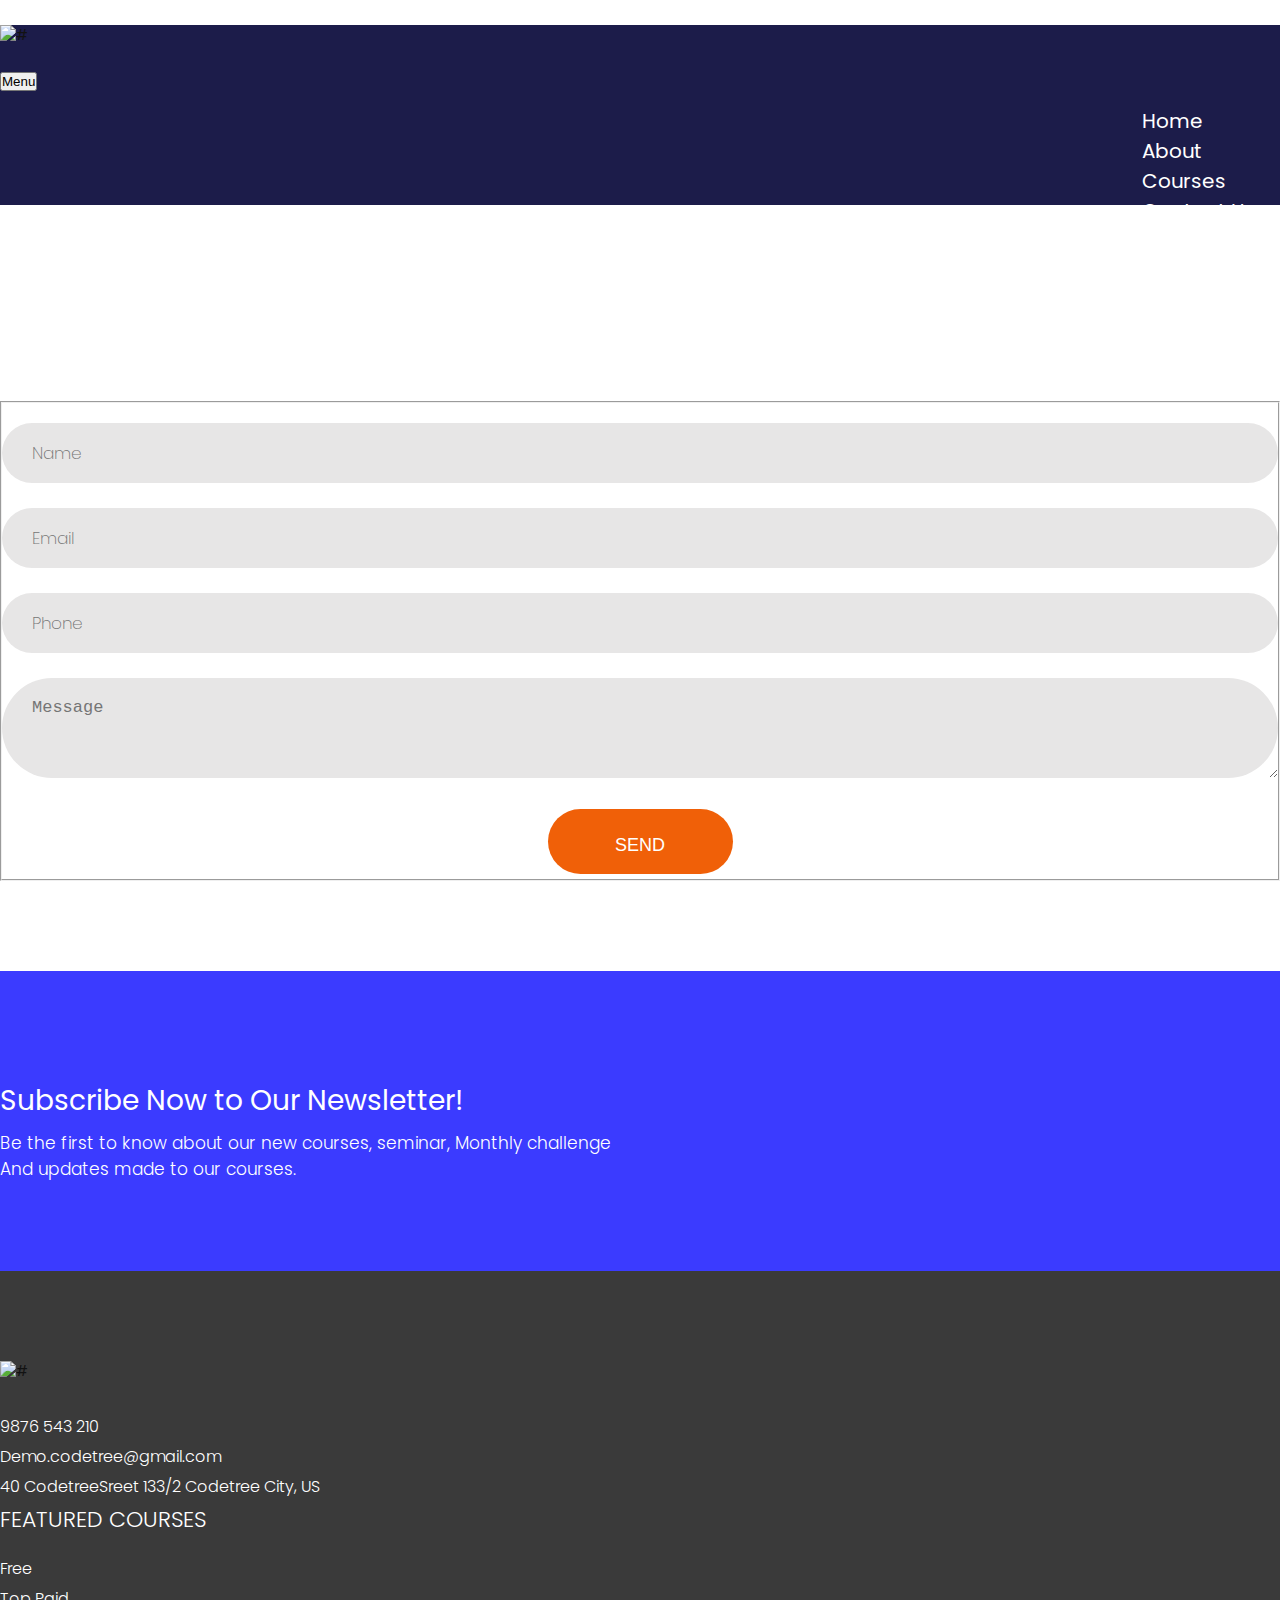
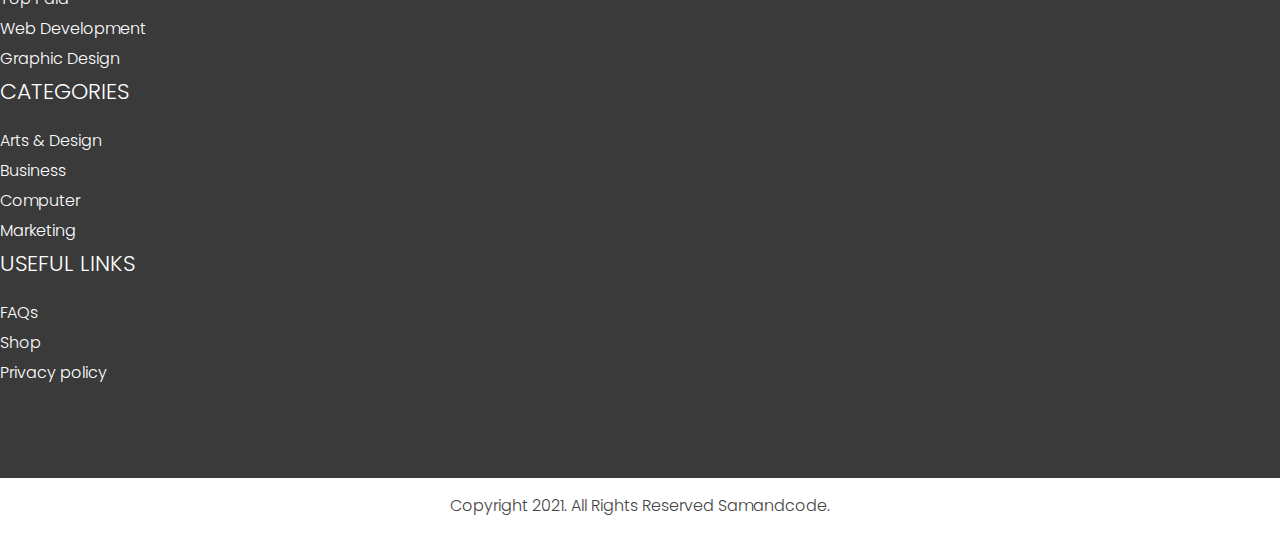
==== contact.html @ d2652583 "Add files via upload" ====
<!DOCTYPE html>
<html lang="en">
<!-- Basic -->
<meta charset="utf-8">
<meta http-equiv="X-UA-Compatible" content="IE=edge">
<!-- Mobile Metas -->
<meta name="viewport" content="width=device-width, initial-scale=1, shrink-to-fit=no">
<!-- Site Metas -->
<title>Codetree</title>
<meta name="keywords" content="">
<meta name="description" content="">
<meta name="author" content="">
<!-- site icon -->
<link rel="icon" href="images/fevicon.png" type="image/png" />
<!-- Bootstrap core CSS -->
<link href="css/bootstrap.css" rel="stylesheet">
<!-- FontAwesome Icons core CSS -->
<link href="css/font-awesome.min.css" rel="stylesheet">
<!-- Custom animate styles for this template -->
<link href="css/animate.css" rel="stylesheet">
<!-- Custom styles for this template -->
<link href="style.css" rel="stylesheet">
<!-- Responsive styles for this template -->
<link href="css/responsive.css" rel="stylesheet">
<!-- Colors for this template -->
<link href="css/colors.css" rel="stylesheet">
<!-- light box gallery -->
<link href="css/ekko-lightbox.css" rel="stylesheet">
<!--[if lt IE 9]>
   <script src="https://oss.maxcdn.com/libs/html5shiv/3.7.0/html5shiv.js"></script>
   <script src="https://oss.maxcdn.com/libs/respond.js/1.4.2/respond.min.js"></script>
   <![endif]-->
</head>

<body id="inner_page">
    <!-- header -->
    <header class="header">

        <div class="header_top_section">
            <div class="container">
                <div class="row">
                    <div class="col-lg-3">
                        <div class="full">
                            <div class="logo">
                                <a href="index.html"><img src="images/logo.png" alt="#" /></a>
                            </div>
                        </div>
                    </div>
                    <div class="col-lg-9 site_information">
                        <div class="full">
                            <div class="main_menu">
                                <nav class="navbar navbar-inverse navbar-toggleable-md">
                                    <button class="navbar-toggler" type="button" data-toggle="collapse" data-target="#cloapediamenu" aria-controls="cloapediamenu" aria-expanded="false" aria-label="Toggle navigation">
                           <span class="float-left">Menu</span>
                           <span class="float-right"><i class="fa fa-bars"></i> <i class="fa fa-close"></i></span>
                           </button>
                                    <div class="collapse navbar-collapse justify-content-md-center" id="cloapediamenu">
                                        <ul class="navbar-nav">
                                            <li class="nav-item active">
                                                <a class="nav-link" href="index.html">Home</a>
                                            </li>
                                            <li class="nav-item">
                                                <a class="nav-link color-aqua-hover" href="about.html">About</a>
                                            </li>
                                            <li class="nav-item">
                                                <a class="nav-link color-aqua-hover" href="coaching.html">Courses</a>
                                            </li>
                                            <li class="nav-item">
                                                <a class="nav-link color-grey-hover" href="contact.html">Contact Us</a>
                                            </li>
                                        </ul>
                                    </div>
                                </nav>
                            </div>
                        </div>
                    </div>
                </div>
            </div>
        </div>

    </header>
    <!-- end header -->

    <!-- section -->
    <section class="main_full inner_page">
        <div class="container-fluid">
            <div class="row">
                <div class="full">
                    <h3>Contact</h3>
                </div>
            </div>
        </div>
    </section>
    <!-- end section -->

    <!-- section -->
    <section class="layout_padding section">
        <div class="container">
            <div class="row">
                <div class="col-md-12">
                    <div class="contact_section margin_top_30">
                        <div class="row">
                            <div class="col-md-8 offset-md-2">
                                <div class="form_cont">
                                    <form name="Codetree contact form" action="POST" data-netlify="true">
                                    <!--<form action="POST" netlify-form> -->
                                        <fieldset>
                                            <div class="field">
                                                <input type="text" name="name" placeholder="Name" required>
                                            </div>
                                            <div class="field">
                                                <input type="email" name="email" placeholder="Email" required>
                                            </div>
                                            <div class="field">
                                                <input type="text" name="phone" placeholder="Phone">
                                            </div>
                                            <div class="field">
                                                <textarea placeholder="Message" required></textarea>
                                            </div>
                                            <div class="field center">
                                                <button>Send</button>
                                            </div>
                                        </fieldset>
                                    </form>
                                </div>
                            </div>
                        </div>
                    </div>
                </div>
            </div>
        </div>
    </section>
    <!-- end section -->

    <!-- section -->
    <section class="section blue_pattern_bg" style="background-color: #3b3bff;">
        <div class="container">
           <div class="row">
              <div class="col-md-6">
                 <div class="full">
                    <h4>Subscribe Now to Our Newsletter!</h4>
                    <p>Be the first to know about our new courses, seminar, Monthly challenge<br>And updates made to our courses.</p>
                 </div>
              </div>
              <div class="col-md-6">
                <div class="form_subribe">
                   <form>
                      <input type="email" name="email" placeholder="Enter Your Email" />
                      <button>Subscribe</button>
                   </form>
                </div>
              </div>
           </div>
        </div>
     </section>
     <!-- end section -->
    
     <!-- footer -->
     <footer class="footer layout_padding">
        <div class="container">
           <div class="row">

              <div class="col-md-4 col-sm-12">
                 <a href="index.html"><img class="img-responsive" src="images/logo_footer.png" alt="#" /></a>
                 <div class="footer_link_heading">
                    <div class="footer_menu margin_top_30">
                    <ul>
                       <li><a href="tel:9876543210">9876 543 210</a></li>
                       <li><a href="#">Demo.codetree@gmail.com</a></li>
                       <li><a href="#">40 CodetreeSreet 133/2 Codetree City, US</a></li>
                    </ul>
                 </div>
                 </div>
              </div>
              
              <div class="col-md-8">
                <div class="row">
                   <div class="col-md-4 col-sm-12">
                 <div class="footer_link_heading">
                    <h3>FEATURED COURSES</h3>
                 </div>
                 <div class="footer_menu">
                    <ul>
                       <li><a href="https://www.udemy.com/courses/free/">Free</a></li>
                       <li><a href="https://www.udemy.com/featured-topics/">Top Paid</a></li>
                       <li><a href="https://www.udemy.com/topics/web-development/">Web Development</a></li>
                       <li><a href="https://www.udemy.com/topics/graphic-design">Graphic Design</a></li>
                    </ul>
                 </div>
              </div>

              <div class="col-md-4 col-sm-12">
                 <div class="footer_link_heading">
                    <h3>CATEGORIES</h3>
                 </div>
                 <div class="footer_menu">
                   <ul>
                      <li><a href="https://www.udemy.com/courses/design/">Arts & Design</a></li>
                      <li><a href="https://www.udemy.com/courses/business/">Business</a></li>
                      <li><a href="https://www.udemy.com/courses/development/">Computer</a></li>
                      <li><a href="https://www.udemy.com/courses/marketing/">Marketing</a></li>
                   </ul>
                 </div>
              </div>
              
              <div class="col-md-4 col-sm-12">
                 <div class="footer_link_heading">
                    <h3>USEFUL LINKS</h3>
                 </div>
                 <div class="footer_menu">
                   <ul>
                      <li><a href="https://support.udemy.com/hc/en-us">FAQs</a></li>
                      <li><a href="https://www.udemy.com/">Shop</a></li>
                      <li><a href="https://www.udemy.com/terms/privacy/">Privacy policy</a></li>
                   </ul>
                 </div>
              </div>
                </div>
              </div>
              
           </div>
        </div>
     </footer>
     <div class="cpy">
       <div class="container">
          <div class="row">
            <div class="col-md-12">
              <p>Copyright 2021. All Rights Reserved Samandcode.</a></p>
            </div>
          </div>
       </div>
     </div>
     <!-- end footer -->
     <!-- Core JavaScript
        ================================================== -->
     <script src="js/jquery.min.js"></script>
     <script src="js/tether.min.js"></script>
     <script src="js/bootstrap.min.js"></script>
     <script src="js/parallax.js"></script>
     <script src="js/animate.js"></script>
     <script src="js/ekko-lightbox.js"></script>
     <script src="js/custom.js"></script>
  </body>
</html>
---- style.css ----
/*-------------------------------------------------------------------
    File Name: style.css
-------------------------------------------------------------------*/

/*-------------------------------------------------------------------
    1.import file
-------------------------------------------------------------------*/

@import url('https://fonts.googleapis.com/css?family=Poppins:100,100i,200,200i,300,300i,400,400i,500,500i,600,600i,700,700i,800,800i,900,900i');
@import url('https://fonts.googleapis.com/css?family=Raleway:100,100i,200,200i,300,300i,400,400i,500,500i,600,600i,700,700i,800,800i,900,900i');

/*-------------------------------------------------------------------
    2.basic
-------------------------------------------------------------------*/

body {
    font-size: 14px;
    line-height: normal;
    background-color: #fff;
}

body {
    overflow-x: hidden;
}

* {
    margin: 0;
    padding: 0;
    box-sizing: border-box;
}

h1,
h2,
h3,
h4,
h5,
body,
p {
    font-family: 'Poppins', sans-serif;
}

h1,
h2,
h3,
h4,
h5,
h6 {
    font-weight: 700;
    color: #111428;
}

h1:hover a,
h2:hover a,
h3:hover a,
h4:hover a,
h5:hover a,
h6:hover a {
    color: #121212 !important;
}

h1 {
    font-size: 32px;
    line-height: 40px;
    margin-bottom: 23px
}

h2 {
    font-size: 50px;
    line-height: 55px;
    margin-bottom: 20px;
    color: #030101;
    font-weight: 700;
}

h3 {
    font-size: 35px;
    line-height: normal;
    margin-bottom: 17px;
    font-weight: 600;
    color: #111428;
    letter-spacing: -1px;
    line-height: 35px;
}

h4 {
    font-size: 19px;
    line-height: 29px;
    margin-bottom: 14px
}

h5 {
    font-size: 17px;
    line-height: 25px;
    margin-bottom: 11px
}

h6 {
    font-size: 16px;
    line-height: 24px;
    margin-bottom: 11px
}

a {
    color: #121212;
}

body,
p {
    color: #9f9f9f;
}

p {
    margin-bottom: 30px;
    font-size: 17px;
    line-height: normal;
    color: #444;
    font-weight: 300;
}

p.large {
    margin-bottom: 30px;
    font-size: 17px;
    line-height: 28px;
    color: #252626;
    font-weight: 300;
    margin-top: 5px;
}

ol,
ul {
    list-style: none;
    margin: 0;
}

a {
    text-decoration: none !important;
}

.white_fonts p,
.white_fonts h1,
.white_fonts h2,
.white_fonts h3,
.white_fonts h4,
.white_fonts h5,
.white_fonts h6,
.white_fonts ul,
.white_fonts ul li,
.white_fonts ul li a,
.white_fonts ul i,
.white_fonts .post_info i,
.white_fonts div,
.white_fonts a.read_morem,
.white_fonts small {
    color: #fff !important;
}

.blockquote {
    border: 1px solid #e2e2e2 !important;
    background: #fff none repeat scroll 0 0;
    font-size: 1.1rem;
    font-style: italic;
    margin-bottom: 1.5rem;
    border-radius: 0 !important;
    padding: 2rem;
}

.check li:before {
    content: "\f06c";
    font-family: "FontAwesome";
    font-size: 16px;
    left: 0;
    padding-right: 8px;
    position: relative;
    top: 2px;
}

.check li {
    list-style: none;
    margin-bottom: 0.5rem;
}

.check li:last-child {
    margin-bottom: 0;
}

.check {
    margin-left: 0;
    padding-left: 0;
    margin: 0;
}

.check li a {}

hr.invis {
    border: 0;
    margin: 2rem 0;
}

.margin_top_0 {
    margin-top: 0 !important;
}

.margin_top_10 {
    margin-top: 10px;
}

.margin_top_20 {
    margin-top: 20px;
}

.margin_top_30 {
    margin-top: 30px !important;
}

.margin_top_40 {
    margin-top: 40px;
}

.margin_top_50 {
    margin-top: 50px !important;
}

.margin_top_60 {
    margin-top: 60px;
}

.margin_top_70 {
    margin-top: 70px;
}

.margin_top_80 {
    margin-top: 80px;
}

.margin_top_90 {
    margin-top: 90px;
}

.margin_top_100 {
    margin-top: 100px;
}

.margin_bottom_0 {
    margin-bottom: 0 !important;
}

.margin_bottom_10 {
    margin-bottom: 10px;
}

.margin_bottom_20 {
    margin-bottom: 20px;
}

.margin_bottom_30 {
    margin-bottom: 30px;
}

.margin_bottom_40 {
    margin-bottom: 40px;
}

.margin_bottom_50 {
    margin-bottom: 50px;
}

.margin_bottom_60 {
    margin-bottom: 60px;
}

.margin_bottom_70 {
    margin-bottom: 70px;
}

.margin_bottom_80 {
    margin-bottom: 80px;
}

.margin_bottom_90 {
    margin-bottom: 90px;
}

.margin_bottom_100 {
    margin-bottom: 100px;
}

.span1,
.span2,
.span3,
.span4,
.span5,
.span6,
.span7,
.span8,
.span9,
.span10 {
    padding: 0 15px;
    float: left;
    min-height: 25px;
}

.border_radius_0 {
    border-radius: 0 !important;
}

.span1 {
    width: 10%;
}

.span2 {
    width: 20%;
}

.span3 {
    width: 30%;
}

.span4 {
    width: 40%;
}

.span5 {
    width: 50%;
}

.span6 {
    width: 60%;
}

.span7 {
    width: 70%;
}

.span8 {
    width: 80%;
}

.span9 {
    width: 90%;
}

.span10 {
    width: 100%;
}

.center {
    justify-content: center;
    display: flex;
}

.full {
    width: 100%;
    float: left;
}

.only_md_display {
    display: none;
}

.cpy p {
    margin: 0;
}

.cpy p {
    margin: 15px 0;
    text-align: center;
    font-size: 16px;
    font-weight: 300;
}

.margin_bottom_0 {
    margin-bottom: 0 !important; 
}

a:focus, a:hover {
    color: #06389e;
    text-decoration: underline;
}

button {
    cursor: pointer;
}

button.navbar-toggler .fa-close {
    display: none;
}

button.navbar-toggler[aria-expanded="false"] .fa-bars {
    display: block;
}

button.navbar-toggler[aria-expanded="true"] .fa-close {
    display: block;
}

button.navbar-toggler[aria-expanded="true"] .fa-bars {
    display: none;
}

.footer_menu ul li {
    font-size: 16px;
    line-height: 30px;
}

.footer_menu ul li a {
    color: #fff;
    font-weight: 300;
}

.field input {
    width: 100%;
    margin-top: 10px;
    border: none;
    min-height: 45px;
    padding: 0 20px;
    line-height: 45px;
    font-size: 15px;
    font-family: 'Poppins', sans-serif;
}

.form_cont form {
    width: 100%;
}

.form_cont form input {
    width: 100%;
    border-radius: 200px;
    height: 60px;
    padding: 10px 30px;
    background: #e7e6e6;
    font-size: 17px;
    color: #929292;
    font-weight: 200;
    border: none;
    margin: 20px 0 0 0;
}

.form_cont form textarea {
    width: 100%;
    border-radius: 200px;
    height: 100px;
    padding: 20px 30px;
    background: #e7e6e6;
    font-size: 17px;
    color: #929292;
    border: none;
    font-weight: 200;
    margin: 20px 0 0 0;
}

.form_cont button {
    width: 185px;
    background: #f06008;
    border: none;
    color: #fff;
    height: 65px;
    font-size: 18px;
    font-weight: 300;
    border-radius: 100px;
    line-height: 72px;
    text-transform: uppercase;
    margin-top: 20px;
}

.padding_bottom_0 {
    padding-bottom: 0 !important;
}

.padding-left_0 {
    padding-left: 0;
}

.blog_detail h3 {
    text-transform: none;
    font-weight: 500;
    line-height: 32px;
    margin-bottom: 20px;
    text-align: justify;
}

.form_contact_main .field {
    width: 50%;
    float: left;
    padding: 0 5px;
}

.half_grey_section {
    background: #252525;
}

.br_single_blog_2 {
    float: left;
    width: 100%;
    margin: 15px 0;
}

.br_single_blog_2 hr {
    border-top: 2px dotted #d3d3d3;
    margin-top: 25px;
    margin-bottom: 25px;
}

.layout_padding_grey_half {
    padding: 80px 105px 80px 90px;
    text-align: center;
}

.layout_padding {
    padding: 90px 0;
}

.width_50 {
    width: 50%;
}

.ekko-lightbox-nav-overlay a {
    opacity: 1 !important;
}

.ekko-lightbox .modal-content {
    box-shadow: none !important;
    border: solid #fff 4px;
}

.modal-backdrop.show {
    opacity: 0.7;
}

.text_align_center {
    text-align: center;
}

.field {
    float: left;
    width: 100%;
    margin-bottom: 5px;
}

.field label {
    float: left;
    width: 36%;
    font-size: 14px;
    font-weight: 500;
    color: #000000;
    margin: 0;
    min-height: 40px;
    line-height: 40px;
}

.custom_field {
    float: right;
    width: 64%;
    background: #f8f8f8;
    border: solid #e1e1e1 1px;
    min-height: 40px;
    border-radius: 5px;
    color: #000;
    font-size: 14px;
    padding: 5px 15px;
}

.field label {
    float: left;
    width: 36%;
    font-size: 14px;
    font-weight: 500;
    color: #000000;
    margin: 0;
    min-height: 40px;
    line-height: 40px;
}

.form_full label {
    width: 100%;
}

form#commant_form div.field textarea.custom_field {
    margin-bottom: 10px;
}

.form_full textarea {
    min-height: 100px;
    width: 100%;
}

.border-radius_0 {
    border-radius: 0 !important;
}

.form_full input,
.form_full select {
    width: 100%;
    height: 50px;
}

.main_full.inner_page {
    background: #1c1c4a;
    text-align: center;
    min-height: 180px;
}

.main_full.inner_page h3 {
    color: #fff;
    margin: 0;
    font-weight: 600;
    text-transform: uppercase;
    line-height: 175px;
    text-align: center;
}

.small_heading.main-heading {
    margin-bottom: 20px;
    width: 100%;
}

.small_heading.main-heading h2 {
    font-size: 20px;
    margin-bottom: 5px;
    font-weight: 600;
}

.main-heading::after {
    width: 30px;
    height: 4px;
    background: #feb61a;
    content: "";
    margin: 0;
    display: block;
    position: relative;
}

.slide_cont {
    position:
     absolute;
    top: 415px;
    width: 100%;
}

.product_section {
    position: relative;
    z-index: 1;
}

.slider_banner img {
    width: 100%;
}

.slider_banner {
    position: relative;
    text-align: center;
}

.slide_cont {
    position: absolute;
    top: 415px;
}

.slide_cont h3 {
    color: #fff;
    font-size: 70px;
    letter-spacing: -2px;
    margin: 0 0 60px 0;
    font-weight: 700;
}

.slider_cont_inner {

    width: 1085px;
    text-align: center;
    margin: 0 auto;

}

.slider_cont_inner p {

    color: #fff;
    font-size: 21px;

}

/*.time_table ul li {
    font-size: 21px;
    color: #000;
    float: left;
} */

.time_table {
    background: rgba(255,255,255,.85);
    margin-top: 110px;
    min-height: 210px;
    padding: 30px;
}

.blue_bt {
    width: 265px;
    height: 65px;
    background: #0e24cb;
    color: #fff;
    text-align: center;
    line-height: 65px;
    font-size: 20px;
    font-weight: 400;
    margin: 45px auto 0;
    display: flex;
    justify-content: center;
}

.blue_bt:hover,
.blue_bt:focus {
   background: #111;
   color: #fff;
   transition: ease all 0.5s;
}

.cours + h3 {
    margin-top: 30px;
    font-size: 28px;
}

.cours img {
    max-width: 100%;
}

.cours_timging_bg {
    background: url("images/cours_bg.jpg");
    background-repeat: none;
    min-height: 780px;
    width: 100%;
    margin-top: 50px;
}

.time_table {
    background: rgba(255,255,255,.85);
    margin-top: 110px;
    min-height: 210px;
    padding: 70px 200px;
    font-size: 24px;
    font-weight: 300;
    color: black;
    float: center;
}

.time_table ul {
    width: 100%;
}

/*.time_table ul li {
    float: left;
    width: 50%;
    font-size: 30px;
    font-weight: 300;
    color: #000;
    line-height: 60px;
}*/

.theme_color_text {
    color: #06389e;
}

.testimonial h3 {
    font-size: 40px;
    font-weight: 400;
    margin-top: 30px;
}

.testimonial h3 small {
    font-size: 22px;
    font-weight: 400;
    line-height: normal;
}

.testimonial h4 {
    font-size: 30px;
    font-weight: 500;
    margin-bottom: 20px;
}

body#inner_page header.header {
    background-image: url('images/slider_img.png');
    background-size: 100% auto;
    position: relative;
}

.blue_pattern_bg {
    background-image: url('images/blue_bg.png');
    background-attachment: fixed;
    background-position: center center;
    min-height: 300px;
    padding: 100px 0 0;
}

.blue_pattern_bg h4 {
    color: #fff;
    font-size: 28px;
    font-weight: 400;
    margin-bottom: 15px;
}

.blue_pattern_bg p {
    margin: 0 !important;
    color: #fff;
}

.form_subribe input {
    width: 100%;
    background: #fff;
    border: none;
    height: 60px;
    padding: 0 170px 0 25px;
    font-size: 18px;
    line-height: 60px;
}

form {
    position: relative;
}

.form_subribe button {
    background: #f06008;
    border: none;
    color: #fff;
    float: right;
    position: absolute;
    right: 0;
    top: 0;
    width: 170px;
    height: 60px;
    font-size: 18px;
    font-weight: 400;
    line-height: 62px;
}

.form_subribe {
    border-radius: 75px;
    overflow: hidden;
    margin-top: 15px;
}

.footer {
    background: #3a3a3a;
}

.footer_link_heading h3 {
    color: #fff;
    font-size: 22px;
    font-weight: 300;
    letter-spacing: 0;
}

.footer_menu ul {
    list-style: none;
}

.footer_menu ul li {

}

/**---- Style the tab ----**/

.tab-details {
    float: right;
    padding: 2rem 0;
    width: 80%;
    background-color: #ffffff;
}

.tab-details .blog-meta h4 {
    font-size: 14px;
    margin: 0;
    padding: 0.5rem 0 0;
    line-height: 1.4;
}

div.tab {
    float: left;
    padding: 2rem 0;
    width: 20%;
    position: static;
    height: 100%;
    background-color: #121212;
}

div.tab button {
    display: block;
    background-color: inherit;
    color: black;
    padding: 0.9rem 1rem 0.7rem;
    width: 100%;
    border: 0;
    outline: none;
    text-align: right;
    cursor: pointer;
    -webkit-transition: all .3s ease-in-out;
    -moz-transition: all .3s ease-in-out;
    -ms-transition: all .3s ease-in-out;
    -o-transition: all .3s ease-in-out;
    transition: all .3s ease-in-out;
    font-size: 14px;
    font-weight: 400;
    border-bottom: 0 solid #303030;
    line-height: 1;
    text-transform: capitalize;
}

div.tab button:hover,
div.tab button.active {
    background-color: #ffffff;
    border-right: 0 solid #303030;
    border-bottom: 0 solid #303030;
    border-left: 0 solid #303030;
}

div.tab button:hover {
    border-top: 0;
}

.tabcontent {
    padding: 0 2rem;
    display: none;
}

.tabcontent.active {
    display: block;
}


/* Style the topbar-section */

.topsocial .fa {
    margin-right: 0.5rem;
    font-size: 15px;
}

.topbar-section {
    display: block;
    position: relative;
    background-color: #1d1d1d;
    padding: 0.8rem 2rem;
    font-size: 14px;
}

.blog-list-widget .w-100,
.footer,
.header .dropdown-item,
.header .dropdown-item:hover,
.header .dropdown-item:focus,
div.tab button,
.topbar-section,
.topbar-section a {
    color: rgba(255, 255, 255, 1) !important;
}

div.tab button:hover,
div.tab button.active,
.topbar-section a:focus,
.topbar-section a:hover {
    color: rgba(255, 255, 255, 1) !important;
}

.topbar-section .list-inline {
    margin: 0;
    padding: 0;
}

.topbar-section .tooltip-inner {
    margin-top: 10px !important;
}

.topbar-section .list-inline-item {
    padding: 0 0 0 0.5rem !important;
}

.custom-select {
    border: 1px solid #e2e2e2;
    border-radius: 0;
    color: #464a4c;
    display: inline-block;
    font-size: 12px;
    font-weight: lighter;
    line-height: 1.25;
    max-width: 100%;
    min-height: 45px;
    outline: medium none;
    width: 100%;
}

.table-bordered thead td,
.table-bordered thead th {
    border: 0 none;
}

.page-title {
    position: relative;
    padding: 3rem 0 3rem;
}

.page-title h1 {
    font-size: 34px;
    margin-bottom: 0;
    font-weight: bold;
}

.page-title p {
    font-size: 18px;
    margin-bottom: 0;
    padding-bottom: 0;
}

.breadcrumb-item {
    display: inline;
    text-transform: uppercase;
    letter-spacing: 1px;
    font-size: 11px;
    float: none;
}

.breadcrumb {
    margin-top: 1.6em;
    background-color: transparent;
    border-radius: 0;
    list-style: outside none none;
    margin-bottom: 0;
    padding: 0;
}

.withoutdesc .breadcrumb {
    margin-top: 0;
    line-height: 1;
}

.withbg {
    background: rgba(0, 0, 0, 0) url("images/slider_bg.png") no-repeat scroll center bottom;
    height: 245px;
    position: absolute;
    top: 30px;
    width: 100%;
    left: 0;
    right: 0;
    text-align: center;
    margin: auto;
}

select.form-control:not([size]):not([multiple]) {
    color: #767676;
}

.form-control::-webkit-input-placeholder {
    color: #767676;
    opacity: 1;
}

.form-control::-moz-placeholder {
    color: #767676;
    opacity: 1;
}

.form-control:-ms-input-placeholder {
    color: #767676;
    opacity: 1;
}

.form-control::placeholder {
    color: #767676;
    opacity: 1;
}

a {
    text-decoration: none !important
}

.entry {
    position: relative;
}

.entry:hover .magnifier {
    top: 0;
}

.magnifier {
    position: absolute;
    top: 500px;
    left: 0;
    bottom: 0;
    right: 0;
    opacity: 0;
    -webkit-transition: all .3s ease-in-out;
    -moz-transition: all .3s ease-in-out;
    -ms-transition: all .3s ease-in-out;
    -o-transition: all .3s ease-in-out;
    transition: all .3s ease-in-out;
    -webkit-transform: scale(1);
    -moz-transform: scale(1);
    -ms-transform: scale(1);
    -o-transform: scale(1);
    transform: scale(1);
}

.pager p {
    color: #222222;
    padding-bottom: 0;
    margin-bottom: 0;
}

.pager a,
.magni-like a {
    color: #999999;
}

.magni-desc h4 {
    color: #ffffff;
    text-transform: capitalize;
    font-size: 21px;
    padding-bottom: 5px;
    margin-bottom: 0;
}

.magni-desc a {
    color: #ffffff;
}

.magni-desc small {
    opacity: 1;
    color: #ffffff;
    font-size: 12px;
    text-transform: uppercase;
}

.magni-desc {
    position: absolute;
    bottom: 20%;
    margin: -25px auto;
    text-align: center;
    left: 0;
    right: 0;
}

.with-desc .magnifier {
    left: 0;
    background-color: rgba(0, 0, 0, 0.5);
    right: 0;
    bottom: 0;
    top: 0 !important;
}

.with-desc h4 {
    padding: 10px 0 0;
    margin-bottom: 0;
    font-size: 19px;
}

.with-desc small {
    display: block;
    font-size: 11px;
    letter-spacing: 1px;
    text-transform: uppercase;
}

.about_dottat {
    background: url('images/dottet_bg.png');
    background-size: cover;
    background-position: center bottom;
}

/*-------------------------------------------------------------------
    3.header
-------------------------------------------------------------------*/

.header {
    padding: 0;
    margin-top: 0;
    position: absolute;
    z-index: 2;
    width: 100%;
    top: 0;
    background: transparent;
}

.navbar-inverse {
    padding: 0;
    z-index: 1;
}

.navbar-inverse .navbar-nav .nav-link, .navbar-nav .nav-link {
    font-size: 20px;
    font-weight: 400;
    line-height: normal;
    color: #fff;
    letter-spacing: 0px;
    transition: ease all 0.5s;
}

header .main_menu .nav-item.active a.nav-link {
    color: #fff !important;
}

.dropdown-toggle::after {
    display: inline-block;
    width: auto;
    height: auto;
    margin-left: 0.2em;
    margin-top: 0rem;
    vertical-align: middle;
    content: "\f107";
    border: 0;
    font-family: 'FontAwesome';
}

.navbar-toggleable-md .navbar-nav .nav-link {
    padding: 22px 25px 22px ;
}

.header-section {
    padding: 2rem 0 4rem;
    background-color: #ffffff;
}

.logo img {
    max-width: 324px;
    max-width: 100%;
    margin: auto;
    text-align: center;
    display: block;
}

.navbar-nav {
    margin: 0;
}

.header .dropdown-menu {
    box-shadow: none;
    border-radius: 0;
    min-width: 240px;
    border: 0;
    margin-top: 0 !important;
    border-color: #edeff2;
    background-color: #121212;
}

.header .dropdown-item {
    text-transform: capitalize;
    font-size: 14px;
    padding: 10px 1.5rem;
    background-color: #111428;
    font-weight: 300;
}

.header .dropdown ul li:last-child {
    border-bottom: 0;
}

.header .dropdown-item span {
    position: absolute;
    right: 20px;
    top: 2px;
}

.header .container-fluid {
    max-width: 1240px;
}

.header-section {
    margin-bottom: 0;
}

.header .container {
    padding-left: 0;
    padding-right: 0;
}

.heading_s2 {
    margin-bottom: 50px;
}

.topmenu i {
    padding-right: 0.3rem;
}

.menu-large {
    overflow: hidden;
    position: static !important;
}

.dropdown-menu.megamenu {
    left: 0;
    right: 0;
    margin-top: 10px !important;
    width: 100%;
    background-color: #121212 !important;
}

.dropdown-menu .fa.fa-angle-right {
    position: absolute;
    right: 0px;
    top: 10px;
}

.dropdown-menu .dropdown-menu {
    margin-top: 0 !important
}

.mega-menu-content {
    position: relative;
    padding: 0;
    margin: 0 -10px;
    background-color: #121212;
}

/**---- header top ----**/

.header_top_section {
    min-height: auto;
}

/**---- logo ----**/

.logo {
    float: left;
    margin-top: 25px;
    margin-bottom: 25px;
}

.site_information {
    padding-top: 25px;
}

.site_information ul {
    padding: 0;
    list-style: none;
    margin: 14px 0 0;
    float: right;
    width: auto;
}

.site_information ul + ul {
    margin-top: 5px;


.site_information ul li {
    margin-left: 0;
}

.site_information ul li {
    float: left;
}

.site_information ul li span.infor_text {
    font-size: 15px;
    color: #111428;
    font-weight: 300;
    line-height: 20px;
}

.site_information ul li span.infor_text strong {
    font-weight: 700;
}

.site_information ul li span.icon_img {
    margin-right: 15px;
    display: flex;
    justify-content: center;
    align-items: center;
}

/**---- header bottom section ----**/

.header_bottom_section {
    min-height: 70px;
    background: #fff;
}

.header_bottom_section .main_menu {
    float: left;
    padding-left: 0;
}

/**---- search bar menu ----**/

.header_bottom_section .search_bar {
    float: right;
    width: 275px;
    height: 70px;
    background: #111428;
}

.header_bottom_section .search_bar {
    float: right;
    width: 280px;
    height: 70px;
    background: #eaeaea;
    padding: 21px 25px;
}

.header_bottom_section .search_bar form {
    float: left;
    width: 100%;
}

.header_bottom_section .search_bar form input.search_field {

    width: 100%;
    padding: 0;
    border: none;
    height: 25px;
    color: #757474 !important;
    background: #eaeaea;
    font-weight: 200;
    font-family: 'Poppins', sans-serif;
    font-size: 17px;
    letter-spacing: 0px;

}


.header_bottom_section .search_bar form input.search_field:focus {
    box-shadow: none !important;
}

.header_bottom_section .search_bar form button {
    position: absolute;
    width: 25px;
    padding: 0;
    background: transparent;
    border: none;
    color: #757474;
    font-size: 21px;
    right: 32px;
    cursor: pointer;
}

.header_bottom_section .search_bar ::placeholder {
    color: #bab6b6;
    opacity: 1;
}

.site_information ul li, .site_information ul li a {
    font-size: 16px;
    color: #eaeaea;
    font-weight: 300;
}

/*-------------------------------------------------------------------
    4.section
-------------------------------------------------------------------*/

.img-responsive {
    max-width: 100%;
}

.padding_bottom_0 {
    padding-bottom: 0 !important;
}

.padding_top_0 {
    padding-bottom: 0 !important;
}

.section {
    position: relative;
    display: block;
    padding: 4rem 0;
    background-color: #ffffff;
}

.white_bg {
    background: #fff;
}

.page-title {
    padding: 8rem 0 5.4rem !important;
    margin-top: -2.6rem;
}

.page-title p {
    padding-top: 1rem;
    padding-bottom: 0;
    margin-bottom: 0;
}

.page-title p,
.page-title h1 {
    color: #ffffff !important;
}

.parallax {
    background-attachment: fixed;
    background-position: 50% 0;
    background-repeat: no-repeat;
    height: 100%;
    position: relative;
    -webkit-background-size: cover;
    -moz-background-size: cover;
    -o-background-size: cover;
    background-size: cover;
}

.parallax.parallax-off {
    background-attachment: scroll !important;
    display: block;
    height: 100%;
    min-height: 100%;
    overflow: hidden;
    position: relative;
    background-position: top center;
    vertical-align: sub;
    width: 100%;
}

.no-scroll-xy {
    overflow: hidden !important;
    -webkit-transition: all .4s ease-in-out;
    -moz-transition: all .4s ease-in-out;
    -ms-transition: all .4s ease-in-out;
    -o-transition: all .4s ease-in-out;
    transition: all .4s ease-in-out;
}

.tagline p {
    font-style: italic;
    font-size: 16px;
}

.tagline h3 {
    font-size: 31px;
    margin: 0 0 1.8rem;
    padding: 0;
}

.section-title {
    display: block;
    position: relative;
    margin-bottom: 3rem
}

.section-title h3 {
    z-index: 1;
    font-size: 30px;
    position: relative;
    font-weight: bold;
    text-transform: capitalize;
}

.section-title .lead {
    font-size: 18px;
    margin-bottom: 0;
    font-style: italic;
    padding: 0;
    margin-top: 1rem
}

.section-title h3 .font-backend {
    bottom: -40px;
    color: #f2f2f2;
    font-family: Cochin;
    font-size: 140px;
    height: 80px;
    left: 0;
    line-height: 80px;
    opacity: 0.1;
    position: absolute;
    right: 0;
    z-index: -1;
}

.tagline-message h3 {
    padding: 0;
    font-size: 34px;
    margin: 0;
    line-height: 1.5;
    color: #ffffff;
    font-weight: bold;
}

.nopadtop {
    padding-top: 0 !important;
}

.box {
    background-color: #ffffff;
    padding: 2rem;
    position: relative;
    z-index: 11;
}

.box:hover img {
    top: -10px;
}

.box p {
    padding: 0;
    margin-bottom: 1rem;
}

.box img {
    margin-bottom: 1.5rem;
    display: block;
    line-height: 1;
    width: 60px;
    height: 82px;
    min-height: 82px;
    top: 0;
    position: relative;
    -webkit-transition: all .3s ease-in-out;
    -moz-transition: all .3s ease-in-out;
    -ms-transition: all .3s ease-in-out;
    -o-transition: all .3s ease-in-out;
    transition: all .3s ease-in-out;
}

.box h4 {
    font-size: 18px;
    text-transform: capitalize;
    font-weight: bold;
    margin-bottom: 1rem;
    padding: 0;
}

.m30 {
    margin-top: -60px;
}

.p120 {
    padding-bottom: 6.6rem;
    padding-top: 4rem;
}

.yellow_bg {
    background: #feb61a;
}

.pettr {
    background-image: url(images/yellow_pettr.png);
    background-position: center center;
}

p.large_1 {
    font-size: 17.5px;
    color: #111428;
    line-height: 28px;
    letter-spacing: -0.5px;
    margin: 0 0 10px 0;
}

.form_contact_main button {
    margin-top: 30px;
    background: #111428;
    color: #fff;
    border: none;
    font-weight: 500;
    font-size: 16px;
    padding: 12px 45px;
    border-radius: 5px;
    transition: ease all 0.2s;
}

.form_contact_main button:hover,
.form_contact_main button:focus {
    background: #feb61a;
    color: #111428;
}

/*-------------------------------------------------------------------
    5.sidebar
-------------------------------------------------------------------*/

.sidebar .widget {
    background-color: #ffffff;
    padding: 2rem;
    margin-bottom: 2rem;
}

.header .widget p {
    margin-bottom: 1rem;
}

.header .form-control {
    height: 40px !important;
    font-size: 13px !important;
    margin-bottom: 15px !important
}

.header .button--isi {
    padding: 10px 30px !important;
}

.header .blog-list-widget .mb-1 {
    color: #121212;
}

.header .blog-list-widget img {
    margin-right: 1rem;
    max-width: 72px;
    margin-top: 5px;
}

.header .blog-list-widget small {
    color: #aaaaaa;
}

.header .blog-list-widget .w-100 {
    display: block;
    margin-bottom: 5px;
}

.header .instagram-wrapper a {
    border-color: #ffffff;
    margin-left: -5px;
    margin-right: 5px;
}

.header .widget-title {
    margin: 0 0 1.3rem;
    font-size: 16px;
    padding: 0 !important;
}

.sidebar .instagram-wrapper a {
    border-color: #ffffff;
    border-width: 3px;
}

.category-widget ul {
    margin: 0;
    padding: 0;
    list-style: none;
}

.category-widget li {
    padding: 0.3rem;
    border-bottom: 1px dashed #e2e2e2;
}

.category-widget li:first-child {
    border-top: 1px dashed #e2e2e2;
}

.sidebar .blog-list-widget .mb-1 {
    color: #121212;
    font-size: 15px;
    font-weight: 600;
}

.sidebar small {
    color: #9f9f9f;
}

.tag-widget a {
    background-color: #111111;
    border-radius: 0;
    display: inline-block;
    color: #ffffff !important;
    margin: 0 0.3rem 0.3rem 0;
    line-height: 1;
    font-size: 13px;
    padding: 0.5rem 0.6rem;
    text-transform: capitalize;
}

.search-form {
    position: relative;
}

.search-form .form-control {
    border-right: 0 none;
    margin: 0;
    border: 1px solid #e2e2e2;
    border-radius: 0;
    font-size: 13px;
    font-weight: lighter;
    min-height: 45px;
}

.side_bar_search {
    padding-top: 10px;
}

.side_bar_blog .input-group {
    background: #f8f8f8;
    width: 100%;
    border-radius: 50px;
    height: 50px;
}

.product_catery .row.margin_bottom_20_all {
    float: left;
    width: 100%;
}

.side_bar_blog .input-group input.form-control {
    background: transparent;
    border: none;
    box-shadow: none;
    padding: 15px 20px;
    height: auto;
    font-size: 14px;
}

.side_bar_blog .input-group span.input-group-addon {
    border: none;
    background: transparent;
    padding: 10px 20px;
}

.side_bar_blog .input-group span.input-group-addon button {
    background: transparent;
    border: none;
    font-size: 15px;
    color: #000000;
}

/*-------------------------------------------------------------------
    6.pages
-------------------------------------------------------------------*/

.standard-page {
    padding: 3rem;
    background-color: #ffffff;
}

.standard-page .float-left {
    margin-bottom: 0.5rem;
    margin-right: 1.5rem;
    margin-top: 0.5rem;
}

.standard-page .float-right {
    margin-bottom: 0.5rem;
    margin-left: 1.5rem;
    margin-top: 0.5rem;
}

.notfound {
    padding: 4rem 0;
}

.notfound h2 {
    font-family: Comic Sans MS;
    font-size: 140px;
    padding: 0 0 1.7rem;
    margin: 0;
    line-height: 1;
    font-weight: bold;
}

.notfound h3 {
    font-size: 40px;
    padding: 0;
    margin: 0;
}

.notfound p {
    padding: 2rem 0 1.4rem;
    margin-bottom: 0;
}

.product_blog {
    background: #eaeaea;
    padding: 25px;
}

.product_blog img {
    width: 100%;
}

.product_blog h3 {
    margin: 25px 0 0 0;
    font-size: 20px;
    width: 100%;
    text-align: center;
    color: #202120;
    font-weight: 500;
}

/*-------------------------------------------------------------------
    7.blog
-------------------------------------------------------------------*/

.related-posts .col-lg-6 {
    margin-bottom: 0 !important
}

.user_name {
    font-size: 18px;
    font-weight: bold;
    padding: 0;
}

.comments-list .media-right,
.comments-list small {
    color: #999 !important;
    font-size: 11px;
    letter-spacing: 2px;
    margin-top: 5px;
    padding-left: 10px;
    text-transform: uppercase;
}

.comments-list .media {
    padding: 10px;
    margin-bottom: 15px;
}

.media-body .btn-primary {
    padding: 5px 10px !important;
    font-size: 11px !important;
}

.last-child {
    margin-bottom: 0 !important;
}

.comments-list img {
    max-width: 80px;
    margin-right: 30px;
}

.related-articles .blog-box {
    margin-bottom: 0;
}

.custom-title {
    padding: 0;
    margin: 0 0 2rem;
    font-size: 21px;
}

.authorbox h4 {
    margin: 0 0 0.9rem;
}

.authorbox .fa {
    color: #aaaaaa;
    margin-right: 0.5rem
}

.authorbox p {
    margin-bottom: 1rem;
}

.single-blog-meta {
    margin: 1rem 0 1.4rem;
}

.page-link {
    background-color: #121212;
    border: 0 none;
    border-radius: 0 !important;
    color: #fff;
    display: block;
    line-height: 1.25;
    margin-left: 0;
    margin-right: 6px;
    padding: 0.5rem 0.75rem;
    position: relative;
}

.blog-grid .col-xs-12 {
    margin-bottom: 2rem
}

.blog-box {
    padding: 0rem;
    background-color: #ffffff;
}

.shop-media,
.post-media {
    display: block;
    position: relative;
    overflow: hidden;
}

.shop-media img,
.post-media img {
    width: 100%;
}

.magnifier .fa {
    color: #ffffff !important;
}

.magnifier {
    position: absolute;
    top: 0;
    right: 0;
    bottom: 0;
    left: 0;
    opacity: 0;
    visibility: hidden;
    background-color: rgba(0, 0, 0, 0.2);
    -webkit-transition: all .3s ease-in-out;
    -moz-transition: all .3s ease-in-out;
    -ms-transition: all .3s ease-in-out;
    -o-transition: all .3s ease-in-out;
    transition: all .3s ease-in-out;
}

.entry {
    position: relative;
    overflow: hidden;
}

.hovereffect {
    position: absolute;
    top: 0;
    opacity: 0;
    left: 0;
    right: 0;
    bottom: 0;
    background-color: rgba(0, 0, 0, 0.2);
    -webkit-transition: all .3s ease-in-out;
    -moz-transition: all .3s ease-in-out;
    -ms-transition: all .3s ease-in-out;
    -o-transition: all .3s ease-in-out;
    transition: all .3s ease-in-out;
    zoom: 1;
    filter: alpha(opacity=0);
    opacity: 0.5;
    background: -moz-linear-gradient(0deg, rgba(0, 0, 0, 1) 0%, rgba(0, 0, 0, 0.1) 20%);
    background: -webkit-linear-gradient(0deg, rgba(0, 0, 0, 1) 0%, rgba(0, 0, 0, 0.1) 20%);
    background: linear-gradient(0deg, rgba(0, 0, 0, 1) 0%, rgba(0, 0, 0, 0.1) 20%);
    filter: progid: DXImageTransform.Microsoft.gradient( startColorstr='#121212', endColorstr='#12121200', GradientType=1);
}

.entry:hover .magnifier {
    visibility: visible;
    zoom: 1;
    filter: alpha(opacity=100);
    opacity: 1;
}

.shop-media:hover .hovereffect span::before,
.shop-media:hover .hovereffect,
.post-media:hover .hovereffect span::before,
.post-media:hover .hovereffect {
    visibility: visible;
    zoom: 1;
    filter: alpha(opacity=100);
    opacity: 1;
}

.post-bottom {
    border-top: 1px dashed #e2e2e2;
    padding-top: 1rem;
}

.blog-desc {
    padding: 2rem 2rem 1.5rem;
}

.blog-desc h4 {
    font-size: 21px;
}

.cat-title {
    display: block;
    font-size: 12px;
    margin: 0;
    padding: 0;
    line-height: 1;
    letter-spacing: 1px;
    text-transform: uppercase;
}

.blog-desc h4 {
    margin: 0;
    font-weight: 600;
    padding: 1rem 0 0;
}

.blog-desc p {
    padding-bottom: 0
}

.blog-meta {
    display: block;
    font-style: italic;
    margin: 0.7rem 0 0.6rem;
}

.readmore {
    font-size: 12px;
    font-weight: 500;
    line-height: 1;
    letter-spacing: 1px;
    text-transform: uppercase;
}

.readmore:after {
    content: "\f1bb";
    font-family: "FontAwesome";
    font-size: 14px;
    left: 0;
    padding-left: 8px;
    opacity: 0;
    visibility: hidden;
    position: relative;
}

.blog-box:hover .readmore:after,
.box:hover .readmore:after {
    opacity: 1;
    visibility: visible;
}

/*-------------------------------------------------------------------
    8.others
-------------------------------------------------------------------*/

.loader {
    display: block;
    margin: 20px auto 0;
    vertical-align: middle;
}

#preloader {
    width: 100%;
    height: 100%;
    top: 0;
    right: 0;
    bottom: 0;
    left: 0;
    background: #111;
    z-index: 11000;
    position: fixed;
    display: flex;
    justify-content: center;
    align-items: center;
}

.preloader {
    position: relative;
    margin: 0;
    width: auto;
    height: auto;
}

.tab-services p {
    margin-bottom: 0;
}

.tab-services .tab-details {
    border: 1px dashed #e2e2e2;
}

.tab-services div.tab {
    padding: 0;
    border: 1px dashed #e2e2e2;
    border-right: 0px dashed #e2e2e2;
    background-color: transparent;
}

.tab-services div.tab button {
    padding: 1rem;
    color: #121212 !important;
}

.tab-services h4 {
    font-size: 18px;
    padding: 0 0 1rem !important;
    margin: 0;
}

.dmtop {
    background-color: #111428;
    background-image: url(images/arrow.png);
    background-position: 50% 50%;
    background-repeat: no-repeat;
    z-index: 9999;
    width: 40px;
    height: 40px;
    text-indent: -99999px;
    position: fixed;
    bottom: -100px;
    right: 25px;
    cursor: pointer;
    border-radius: 100%;
    -webkit-transition: all .7s ease-in-out;
    -moz-transition: all .7s ease-in-out;
    -o-transition: all .7s ease-in-out;
    -ms-transition: all .7s ease-in-out;
    transition: all .7s ease-in-out;
    overflow: auto;
}

.tp-caption.WebProduct-Title,
.WebProduct-Title {
    background-color: transparent;
    border-color: transparent;
    border-radius: 0 0 0 0;
    border-style: none;
    border-width: 0;
    color: rgba(255, 255, 255, 1.00);
    font-family: Roboto;
    font-size: 90px;
    font-style: normal;
    font-weight: bold;
    line-height: 90px;
    padding: 0;
    text-decoration: none;
}

.tp-caption.WebProduct-Content,
.WebProduct-Content {
    background-color: transparent;
    border-color: transparent;
    border-radius: 0 0 0 0;
    border-style: none;
    border-width: 0;
    color: rgba(255, 255, 255, 0.8);
    font-family: Roboto;
    font-size: 15px;
    font-style: normal;
    font-weight: 400;
    line-height: 24px;
    padding: 0;
    text-decoration: none;
}

.tp-caption.rev-btn:active,
.rev-btn:active,
.tp-caption.rev-btn:focus,
.rev-btn:focus,
.tp-caption.rev-btn:hover,
.rev-btn:hover {
    background-color: #121212 !important;
    color: #ffffff !important;
}

.stat-count p {
    color: rgba(255, 255, 255, 0.9);
}

.stat-count h3,
.stat-count h4 {
    color: #ffffff;
}

.stat-count h4 {
    font-size: 44px;
    line-height: 1;
    padding: 0;
    margin: 0;
}

.stat-count h3 {
    padding: 20px 0 10px;
    margin: 0;
    line-height: 1;
    font-size: 20px;
}

.stat-count h3 i {
    padding-right: 10px;
    border-right: 1px solid #fff;
    margin-right: 10px;
}

.stat-count p {
    padding: 0;
    margin: 0;
}

#message {
    display: none;
    padding: 20px 0;
    position: relative;
    text-align: left;
}

#map {
    height: 400px;
    position: relative;
    width: 100%;
    z-index: 1;
    margin-bottom: 1rem;
}

#map img {
    max-width: inherit;
}

.loader {
    margin-left: 10px;
}

.map {
    position: relative;
}

.map .row {
    position: relative;
}

.infobox img {
    width: 100% !important;
}

.map .searchmodule {
    padding: 18px 10px;
}

.infobox {
    display: block;
    margin: 0;
    padding: 0 0 10px;
    position: relative;
    width: 260px;
    z-index: 100;
}

.infobox .title {
    font-size: 13px;
    line-height: 1;
    margin-bottom: 0;
    margin-top: 15px;
    padding-bottom: 5px;
    text-transform: capitalize;
}

.contact-box h4 {
    padding: 0 0 20px;
}

.contact-box hr {
    border: 0;
}

.question h3 {
    font-size: 18px;
    padding: 10px 0 15px;
    margin: 0;
    line-height: 1;
}

.question h3 strong {
    font-size: 24px;
    font-weight: bold;
    padding-right: 5px;
}

.question p {
    margin-bottom: 0;
    padding-bottom: 20px;
}

.contact-form .form-control {
    margin-bottom: 20px;
    height: 45px;
    border-radius: 0;
    font-size: 14px;
    border: 1px solid #e2e2e2;
}

.contact-detail {
    font-weight: 700;
    font-size: 15px;
    margin-right: 15px;
}

.contact-detail i {
    margin-right: 3px;
}

.contact-form textarea.form-control {
    height: 120px !important;
    padding-top: 15px;
}

.small-title {
    display: block;
    margin-bottom: 2rem
}

.small-title h4 {
    padding: 0;
    margin: 0 0 0;
    line-height: 1;
}

.contact-details {
    margin: 0 auto;
    padding: 0;
}

.contact-details h1,
.contact-details h2 {
    color: #ffffff;
    padding-bottom: 0;
    line-height: 1.6 !important;
    font-size: 15px;
    font-weight: 500;
    letter-spacing: 1px;
    margin-bottom: 0;
    text-transform: uppercase;
}

.contact-details h1 {
    background-color: #121212;
    border: 10px solid #121212;
    -webkit-box-shadow: inset 0px 0px 0px 2px #313131;
    -moz-box-shadow: inset 0px 0px 0px 2px #313131;
    box-shadow: inset 0px 0px 0px 2px #313131;
    color: #fff;
    padding: 10px 0;
    font-weight: bold;
    max-width: 500px;
    line-height: 1;
    font-size: 38px;
    margin: 15px auto;
}

.team-item .desc {
    -webkit-transition: visibility 0.35s ease-in-out, opacity 0.35s ease-in-out, top 0.35s ease-in-out, bottom 0.35s ease-in-out, bottom 0.35s ease-in-out, bottom 0.35s ease-in-out;
    -moz-transition: visibility 0.35s ease-in-out, opacity 0.35s ease-in-out, top 0.35s ease-in-out, bottom 0.35s ease-in-out, bottom 0.35s ease-in-out, bottom 0.35s ease-in-out;
    -o-transition: visibility 0.35s ease-in-out, opacity 0.35s ease-in-out, top 0.35s ease-in-out, bottom 0.35s ease-in-out, bottom 0.35s ease-in-out, bottom 0.35s ease-in-out;
    transition: visibility 0.35s ease-in-out, opacity 0.35s ease-in-out, top 0.35s ease-in-out, bottom 0.35s ease-in-out, bottom 0.35s ease-in-out, bottom 0.35s ease-in-out;
    opacity: 0;
    padding: 3rem 2rem;
    bottom: 0;
    left: 0;
    right: 0;
    width: 100%;
    top: auto;
    z-index: 111;
    position: absolute;
    visibility: hidden;
    text-align: center !important;
    background-color: rgba(255, 255, 255, 0.98);
    border: 10px solid #ffffff;
    -webkit-box-shadow: inset 0px 0px 0px 2px #e2e2e2;
    -moz-box-shadow: inset 0px 0px 0px 2px #e2e2e2;
    box-shadow: inset 0px 0px 0px 2px #e2e2e2;
}

.team-item .fa {
    margin: 0 5px !important;
    color: #989898;
}

.team-item .desc small {
    letter-spacing: 1px;
    text-transform: uppercase;
    font-size: 11px;
}

.team-item .desc h4 {
    font-size: 18px;
    padding: 0;
    line-height: 1;
    margin: 0;
}

.team-item .desc p {
    margin: 0;
    padding: 0.2rem 0 0.7rem;
}

.normal-team .team-item .desc,
.team-item:hover .desc {
    visibility: visible;
    width: 100%;
    text-align: center;
    position: absolute;
    opacity: 1;
    bottom: 7%;
}

.normal-team .team-item .desc {
    padding: 3rem 1rem;
    position: relative;
    margin-top: -20%
}

.nopadbot {
    padding-bottom: 0 !important;
}

.pricing-box-03 {
    background-color: #333;
    position: relative;
    padding: 3rem 2rem;
    position: relative;
    background-color: #ffffff;
    border: 10px solid #ffffff;
    -webkit-box-shadow: inset 0px 0px 0px 2px #e2e2e2;
    -moz-box-shadow: inset 0px 0px 0px 2px #e2e2e2;
    box-shadow: inset 0px 0px 0px 2px #e2e2e2;
    border: 20px solid transparent;
}

.pricing-box-03.leftbg::before,
.pricing-box-03.nobg::before {
    display: none;
}

.pricing-box-03::before {
    background: rgba(0, 0, 0, 0) url("images/right.png") no-repeat scroll 0 0;
    content: "";
    display: inline-block;
    height: 233px;
    left: -44px;
    position: absolute;
    top: -65px;
    width: 250px;
    z-index: 0;
}

.pricing-box-03.leftbg::after {
    background: rgba(0, 0, 0, 0) url("images/left.png") no-repeat scroll 0 0;
    content: "";
    display: inline-block;
    height: 233px;
    right: -44px;
    position: absolute;
    bottom: -65px;
    width: 250px;
    z-index: 0;
}

.pricing-box-03-body ul {
    padding: 0;
}

.pricing-box-03-body ul li {
    border-top: 1px solid #e2e2e2;
    padding: 8px 0;
    list-style: none;
}

.pricing-box-03-body ul li:last-child {
    border-bottom: 1px solid #e2e2e2;
}

.pricing-box-03-head {
    padding: 20px 0 15px;
    display: block;
    position: relative;
}

.pricing-box-03-head h3 {
    padding: 0 0 0.5rem;
    font-size: 34px;
    margin: 0;
}

.pricing-box-03-head h3 sup {
    font-size: 15px;
}

.pricing-box-03-head h4 {
    color: #60A543;
    font-size: 15px;
    padding: 0;
    margin: 0;
}

.testimonials blockquote {
    position: relative;
    background: white;
    margin-top: 0;
    font-style: italic;
    padding: 2rem 2rem 3rem;
    margin-bottom: 6rem;
    border: 1px solid #e2e2e2;
}

.testimonials blockquote:before {
    content: '';
    position: absolute;
    bottom: -10px;
    left: 18%;
    margin-left: -10px;
    border-top: 10px solid #e2e2e2;
    border-left: 10px solid transparent;
    border-right: 10px solid transparent;
}

.testimonials p {
    padding-bottom: 0;
    margin: 0;
}

.text-primary {
    font-weight: 500;
}

.testimonials blockquote:after {
    content: '';
    position: absolute;
    bottom: -9px;
    left: 18%;
    margin-left: -9px;
    border-top: 9px solid white;
    border-left: 9px solid transparent;
    border-right: 9px solid transparent;
}

.testimonials blockquote img {
    height: 80px;
    width: 80px;
    position: absolute;
    background: white;
    bottom: -60%;
    left: 15%;
    margin-left: -30px;
}

.testimonials blockquote:hover .text-primary,
.testimonials blockquote:hover p {
    color: #ffffff !important;
}

blockquote p.clients-words {
    font-size: 14px;
}

span.clients-name {
    font-size: 14px;
    position: absolute;
    bottom: 20px;
    right: 10px;
}

.absolute-widget {
    display: block;
    margin-top: -33%;
    padding: 1.5rem;
    position: relative;
    border: 10px solid #111;
    -webkit-box-shadow: inset 0px 0px 0px 2px #303030;
    -moz-box-shadow: inset 0px 0px 0px 2px #303030;
    box-shadow: inset 0px 0px 0px 2px #303030;
}

.absolute-widget .form-control {
    border: 1px solid rgba(0, 0, 0, 0.1);
    border-radius: 0;
    font-size: 13px;
    line-height: 1;
    height: 42px;
    background-color: rgba(255, 255, 255, 0.1);
    color: rgba(255, 255, 255, 0.7);
    margin-bottom: 1rem;
}

.absolute-widget::before {
    border-right: 14px solid #646464;
    border-top: 35px solid transparent;
    content: "";
    display: block;
    height: 0;
    left: -24px;
    position: absolute;
    top: -10px;
    width: 7px;
}

.absolute-widget textarea.form-control {
    height: 100px;
    padding-top: 14px;
}

.absolute-widget .form-control::-moz-placeholder {
    color: rgba(255, 255, 255, 0.7);
    opacity: 1;
}

.absolute-widget .form-control:-ms-input-placeholder {
    color: rgba(255, 255, 255, 0.7);
}

.absolute-widget .form-control::-webkit-input-placeholder {
    color: rgba(255, 255, 255, 0.7);
}

/*-------------------------------------------------------------------
    9.buttons
-------------------------------------------------------------------*/

.btn:hover,
.btn:focus,
.btn {
    background-color: #121212;
    color: #ffffff !important;
    border-radius: 0;
    padding: 0.8rem 2rem;
    vertical-align: middle;
    position: relative;
    text-transform: capitalize;
    border: 0 !important;
    text-transform: uppercase;
    border-radius: 0;
    overflow: hidden;
    font-size: 13px;
    font-weight: bold;
    outline: none;
    z-index: 1;
}

.button--isi::before {
    content: '';
    z-index: -1;
    position: absolute;
    top: 50%;
    left: 100%;
    margin: -15px 0 0 1px;
    width: 30px;
    height: 30px;
    color: #ffffff !important;
    border-radius: 50%;
    -webkit-transform-origin: 100% 50%;
    transform-origin: 100% 50%;
    -webkit-transform: scale3d(1, 2, 1);
    transform: scale3d(1, 2, 1);
    -webkit-transition: -webkit-transform 0.3s, opacity 0.3s;
    transition: transform 0.3s, opacity 0.3s;
    -webkit-transition-timing-function: cubic-bezier(0, 0, 0.9, 1);
    transition-timing-function: cubic-bezier(0, 0, 0.9, 1);
}

.button--isi:hover::before {
    -webkit-transform: scale3d(9, 9, 1);
    transform: scale3d(9, 9, 1);
}

/*-------------------------------------------------------------------
    10.widgets
-------------------------------------------------------------------*/

.widget {
    padding: 0.5rem;
}

.widget-title {
    padding: 0 0 2rem;
    margin: 0;
    line-height: 1;
    display: block;
}

ol.workinghours,
.workinghours ul {
    padding: 0;
    margin: 0;
    list-style: none
}

ol.workinghours li,
.workinghours ul li {
    position: relative;
    border-bottom: 1px dashed #303030;
    padding: 0.6rem 0;
    display: block;
}

ol.workinghours li {
    color: #9f9f9f;
    padding: 0 0 0.7rem !important;
    font-size: 14px;
    border: 0 !important;
}

ol.workinghours li:last-child {
    padding: 0 !important;
}

.workinghours ul li:first-child {
    padding-top: 0;
}

.workinghours ul li:last-child {
    border: 0;
}

ol.workinghours li span,
.workinghours ul li span {
    position: absolute;
    right: 0rem;
}

.instagram-wrapper a {
    width: 33.3333%;
    margin: 0;
    float: left;
    position: relative;
    border: 5px solid #121212;
}

.blog-list-widget img {
    max-width: 70px;
    margin-right: 1rem !important;
}

.blog-list-widget .list-group-item {
    padding: 0;
    border: 0;
    margin: 0;
    background-color: transparent;
}

.blog-list-widget .w-100 {
    margin-bottom: 1rem;
    display: block;
}

.blog-list-widget .w-100.last-item {
    margin-bottom: 0;
}

.blog-list-widget .mb-1 {
    color: #ffffff;
    font-size: 14px;
    font-weight: 500;
    line-height: 1.4;
    margin-bottom: 0.25rem;
    margin-top: 0;
}

/*-------------------------------------------------------------------
    11.slider main
-------------------------------------------------------------------*/

/** main slider **/

#main_slider {
    width: 100%;
    height: 100vh;
    padding-top: 0;
}

.slider_section {
    border-bottom: solid #fff 5px;
    box-shadow: 0 20px 75px -75px #000;
    z-index: 1;
    position: relative;
    overflow: hidden;
}


/** fade animation **/

.carousel-fade .carousel-item {
    opacity: 0;
    transition-duration: .6s;
    transition-property: opacity;
}

.carousel-fade .carousel-item.active,
.carousel-fade .carousel-item-next.carousel-item-left,
.carousel-fade .carousel-item-prev.carousel-item-right {
    opacity: 1;
}

.carousel-fade .active.carousel-item-left,
.carousel-fade .active.carousel-item-right {
    opacity: 0;
}

.carousel-fade .carousel-item-next,
.carousel-fade .carousel-item-prev,
.carousel-fade .carousel-item.active,
.carousel-fade .active.carousel-item-left,
.carousel-fade .active.carousel-item-prev {
    transform: translateX(0);
    transform: translate3d(0, 0, 0);
}

.slider_inner {
    width: 100%;
    height: 100vh;
    min-height: 890px;
    background-size: cover !important;
    background-position: center center !important;
}

.slider1 {
    background: url("images/slider1.png");
}

.slider2 {
    background: url("images/slider1.png");
}

.slider_inner h4 {
    font-size: 60px;
}

h4.font_themecolor {
    color: #72dd78 !important;
}

.slider_coint_inner {
    padding: 250px 0 0;
}

.slider_coint_inner h3 {
    font-size: 60px;
    font-weight: 100;
    line-height: 55px;
    color: #090303;
    letter-spacing: -4px;
    margin-bottom: 20px;
}

.slider_coint_inner p {
    font-size: 18px;
    color: #111428;
    font-weight: 300;
    position: relative;
    letter-spacing: -0.5px;
    width: 85%;
    margin-top: 50px !important;
}

#main_slider .carousel-control-prev,
#main_slider .carousel-control-prev,
#main_slider .carousel-control-prev,
#main_slider .carousel-control-next {
    display: none;
}

#main_slider ol.carousel-indicators li {
    width: 21px;
    height: 21px;
    border-radius: 100%;
    padding: 0;
    margin: 20px 5px;
    background: #070100;
    max-width: 90px;
    color: #fff;
}

#main_slider ol.carousel-indicators li.active {
    background: #72dd78;
    color: #070100;
}


/* slider bullets */

.slider_bullets {
    float: left;
    width: 100%;
    position: absolute;
    left: 0;
    bottom: 0;
    display: flex;
    justify-content: center;
}

.slider_bullets .carousel-indicators {
    position: relative;
    width: auto;
    margin: 0;
    bottom: 0;
    display: flex;
    justify-content: flex-start;
    top: 0;
}

/*-------------------------------------------------------------------
    12.layout
-------------------------------------------------------------------*/


/**---- heading ----**/

.heading_s1 h2 {
    font-size: 60px;
    color: #252323;
    font-weight: 400;
    line-height: 55px;
    width: auto;
    float: left;
    position: relative;
}

.heading_s1 h2::first-letter {
    color: #72dd78;
    font-size: 100px;
    font-weight: 700;
}

.page_title h2::first-letter {
    font-size: 80px;   
    color: #070100; 
}

.heading_s1 h2 span {
    position: relative;
    top: 5px;
}

.heading_s2 h2 {
    font-size: 50px;
    font-weight: 600;
}

.heading_s1 h3 {
    float: left;
    position: relative;
    margin: 0;
}

.heading_s2 h2 span {
    position: relative;
    margin-top: 20px;
    float: left;
    width: 100%;
    letter-spacing: -0.5px;
}

.white_bg {
    background: #fff;
}


/**---- buttons ----**/

.main_bt {
    width: 175px;
    height: 60px;
    border: solid #111428 1px;
    float: left;
    text-align: center;
    line-height: 58px;
    border-radius: 5px;
    font-size: 17px;
    letter-spacing: 0;
    font-weight: 400;
    transition: ease all 0.2s;
    color: #111428;
}

.main_bt:hover,
.main_bt:focus {
    background: #111428;
    border-color: #111428;
    color: #fff !important;
}

.readmore_bt {
    float: left;
    width: 100%;
    margin-top: 20px;
}

.about_img {
    margin-top: -30px;
    margin-bottom: -1px;
}

/*-------------------------------------------------------------------
    13.counter
-------------------------------------------------------------------*/

.stat-count {
    display: flex;
}

.counter_section {
    background-image: url('images/dark_bg1.png');
    background-position: center center;
    background-attachment: fixed;
    background-size: cover;
}

.counter_cont h3 {
    color: #fff;
    font-size: 21px;
    font-weight: 300;
    letter-spacing: -0.5px;
}

.counter_cont {
    margin-left: 30px;
}

.count_first {
    justify-content: flex-start;
}

.count_second {
    justify-content: center;
}

.count_thirt {
    justify-content: flex-end;
}

/*-------------------------------------------------------------------
    14.information
-------------------------------------------------------------------*/

/**---- pets information ----**/

.pet_img {
    position: relative;
    overflow: hidden;
}

.pet_info {
    float: left;
    width: 100%;
    margin-top: 30px;
}

.petinfo {
    border: solid #111428 1px;
    padding: 20px 25px 20px 25px;
    float: left;
    width: 100%;
}

.pet_infobottom {
    float: left;
    width: 100%;
}

.petinfo .pet_infotop {
    width: 100%;
    float: left;
}

.petinfo .pet_infobottom {
    width: 100%;
}

.pet_name {
    font-size: 27px;
    font-weight: 600;
    margin: 0;
    line-height: 28px;
    width: 50%;
    float: left;
    text-align: left;
}

.pet_price {
    float: left;
    width: 50%;
    font-size: 18px;
    color: #111428;
    font-weight: 400;
    text-align: right;
    margin-bottom: 0;
}

.pet_infobottom ul {
    list-style: none;
    margin: 6px 0 0 0;
    padding: 0;
    float: left;
    width: 100%;
}

.pet_infobottom ul li {
    float: left;
    width: 33.33%;
    text-align: left;
    font-size: 14px;
    font-weight: 300;
    color: #666;
}

.overview_search {
    position: absolute;
    top: 0;
    left: 0;
    width: 100%;
    height: 100%;
    background: rgba(254, 182, 26, 0.95);
    display: flex;
    justify-content: center;
    align-items: center;
    color: #fff;
    left: -100%;
    transition: ease all 0.5s;
    top: -100%;
    visibility: hidden;
    opacity: 0;
}

.pet_info:hover .overview_search,
.pet_info:focus .overview_search {
    left: 0;
    top: 0;
    visibility: visible;
    opacity: 1;
}

.overview_search i {
    background: #111428;
    color: #fff;
    width: 50px;
    height: 50px;
    border-radius: 100%;
    text-align: center;
    line-height: 48px;
    color: #fff;
    font-size: 18px;
}

.pet_infobottom ul li:nth-child(2) {
    text-align: center;
}

.pet_infobottom ul li:nth-child(3) {
    text-align: right;
}

/**---- pets service ----**/

.service_blog h3 {
    margin-top: 45px;
}

.service_img img {
    box-shadow: 0 0 25px #c37c00;
}

.services_section_single .service_img img {
    box-shadow: none;
}

/**---- pet gallery ----**/

.ekko-lightbox .modal-body {
    padding: 0;
    border: none;
    box-shadow: 0;
}

/*-------------------------------------------------------------------
    15.testimonial slider
-------------------------------------------------------------------*/

#testimonial_slider {
    background: #fff;
    width: 750px;
    margin: 0 175px;
    padding: 40px 0 0 65px;
    position: relative;
    min-height: 365px;
}

.testimonial_cont p {
    font-size: 21px;
    line-height: 30px;
    font-weight: 200;
    margin: 0;
    color: #111428;
}

.testimonial_cont p strong {
    font-weight: 600;
}

.testimonial_inner_blog .client_img {
    border: solid #fff 10px;
    float: left;
    border-radius: 100%;
}

#testimonial_slider .carousel-inner {
    width: 822px;
    padding-right: 0;
    min-height: 285px;
}

.testimonial_inner_blog {
    width: 100%;
}

.testimonial_inner_blog .client_img {
    border: solid #fff 10px;
    float: left;
    border-radius: 100%;
    position: absolute;
    right: 0;
    top: 0;
    width: 280px;
    height: 280px;
}

#testimonial_slider::after {
    width: 74px;
    height: 68px;
    background: url('images/bottom_arrow.png');
    position: absolute;
    bottom: -68px;
    content: "";
    right: 0;
}

.testimonial_cont {
    padding: 50px 0 0;
}

#testimonial_slider .carousel-indicators {
    bottom: -42px;
    display: flex;
    justify-content: left;
    margin: 0;
}

#testimonial_slider .carousel-indicators li {
    height: 20px;
    width: 20px;
    max-width: 20px;
    border-radius: 100%;
    background: #fff;
    margin: 0 5px 0 0;
}

#testimonial_slider .carousel-indicators li.active {
    background: #feb61a;
}

section.testimonial_section {
    padding-bottom: 165px !important;
}

#testimonial_slider .carousel-inner .item.carousel-item {
    width: 822px;
    padding-right: 0;
}

/*-------------------------------------------------------------------
    16.price table
-------------------------------------------------------------------*/

.price_cont_blog {
    border: solid #111428 2px;
    margin-top: 1px;
    padding: 10px 25px 30px;
    position: relative;
}

.price_cont li {
    color: #111428;
    font-size: 16px;
    line-height: normal;
    font-weight: 300;
    line-height: 35px;
}

.price_head h3 {
    color: #111428;
    font-size: 40px;
    font-weight: 600;
    letter-spacing: 0;
    line-height: 35px;
    float: left;
}

.price_head h3 small {
    font-size: 15px;
    font-weight: 300;
    letter-spacing: -0.3px;
}

h3.price_tag {
    float: right;
    font-size: 50px;
    font-weight: 600;
    letter-spacing: -2px;
    line-height: normal;
}

.price_head {
    float: left;
    width: 100%;
}

.price_cont {
    float: left;
    width: 100%;
}

.price_cont ul {
    list-style: none;
    margin-top: 10px;
    margin-bottom: 30px;
}

/*-------------------------------------------------------------------
    17.subscribe form
-------------------------------------------------------------------*/

.subscribe_form {
    width: 100%;
    border: solid #111428 1px;
    border-radius: 75px;
    min-height: 50px;
}

.subscribe_form .field {
    float: left;
    width: 100%;
    position: relative;
    display: flex;
    margin: 0;
}

.subscribe_form input {
    width: 100%;
    background: #111428;
    border: none;
    border-radius: 75px;
    min-height: 48px;
    padding: 0 170px 0 30px;
    color: #fff;
    font-weight: 200;
    font-family: 'Poppins', sans-serif;
    margin: 0;
}

.subscribe_form button {
    background: #feb61a;
    position: absolute;
    right: 0;
    top: 0;
    border: none;
    width: 145px;
    height: 48px;
    border-radius: 0 75px 75px 0;
    font-family: 'Poppins', sans-serif;
    font-weight: 500;
    cursor: pointer;
}

.subscribe_newsletters p {
    color: #111428;
    margin: 0;
    font-size: 17px;
    line-height: normal;
}

.subscribe_bottom {
    margin-top: 30px;
}

/*-------------------------------------------------------------------
    18.footer
-------------------------------------------------------------------*/

.dark-section, .footer {
    background: #171817;
}

.footer .widget-title {
    color: #ffffff;
}

.footer_logo {
    margin-bottom: 20px;
}

.footer_blog1 p {
    color: #f8fdfe;
    font-size: 14px;
    font-weight: 300;
    line-height: normal;
}

.footer_social_icon {
    float: left;
    width: 100%;
}

.footer_social_icon ul {
    list-style: none;
    margin: 0;
    float: left;
    width: 100%;
}

.footer_social_icon ul li {
    display: inline;
    float: left;
}

.footer_social_icon ul li a {
    background: #fff;
    float: left;
    margin: 0 5px 0 0;
    width: 32px;
    height: 32px;
    text-align: center;
    line-height: 32px;
    border-radius: 100%;
    color: #111428;
    font-size: 15px;
    transition: ease all 0.5s;
}

.footer_social_icon ul li a:hover,
.footer_social_icon ul li a:focus {
    background: #feb61a;
    color: #111428;
}

.footer_link_heading h3 {
    color: #fff;
    font-size: 25px;
    font-weight: 600;
    letter-spacing: -0.5px;
    margin: 0 0 20px 0;
    line-height: normal;
    text-align: left;
}

.footer_blog2 ul {
    list-style: none;
    float: left;
    width: 45%;
    margin: 0;
}

.footer_blog2 ul {
    margin-top: -5px;
}

.footer_blog2 ul li {
    float: left;
    width: 100%;
    margin: 1px 0;
}

.footer_blog2 ul li a {
    font-weight: 300;
    font-size: 14px;
    transition: ease all 0.2s;
    color: #fff;
}

.address_infor p {
    display: flex;
    margin-bottom: 25px;
}

.address_infor p span.icon {
    margin-right: 10px;
    position: relative;
    top: -4px;
}

.footer_blog2 ul li a:hover,
.footer_blog2 ul li a:focus {
    color: #feb61a;
}

.address_infor .addrs {
    color: #fff;
    font-size: 17px;
    font-weight: 200;
    line-height: 26px;
    margin-bottom: 0;
}

.email_address_bottom {
    width: 100%;
}

.email_address_bottom form {
    width: 280px;
    position: relative;
}

.email_address_bottom input {
    width: 280px;
    height: 50px;
    border: none;
    padding: 10px 25px;
    border-radius: 75px;
    line-height: normal;
    font-family: 'Poppins', sans-serif;
    font-size: 15px;
}

.email_address_bottom form button {
    position: absolute;
    right: 3px;
    width: 45px;
    height: 45px;
    background: #72dd78;
    border: none;
    cursor: pointer;
    color: #171817;
    border-radius: 100%;
    top: 3px;
    font-size: 18px;
    z-index: 1;
}

.cpy p {
    margin: 0;
    line-height: 60px;
    text-align: center;
    font-size: 16px;
}

.cpy p a {
    color: #444
}

.cpy p a:hover,
.cpy p a:focus {
    text-decoration: underline !important;
    color: #444;
}

/*-------------------------------------------------------------------
    19.copyright
-------------------------------------------------------------------*/

.copyright {
    background: #0d0f1e;
    min-height: 60px;
    text-align: center;
}

.copyright p {
    margin: 19px 0;
    font-size: 14px;
    color: #fff;
    font-weight: 300;
}

/*-------------------------------------------------------------------
    20.inner page 
-------------------------------------------------------------------*/

.innerpage_banner {
    min-height: 250px;
    background: #72dd78;
    padding-top: 0;
    display: flex;
    align-items: center;
    justify-content: flex-start;
    text-align: left;
}

.page_title h2 {
    color: #fff;
    letter-spacing: -1px;
    margin-bottom: 0;
    font-size: 45px;
}

.pet_info.pet_details .pet_img {
    width: 40%;
    float: left;
}

.pet_info.pet_details .petinfo {
    width: 60%;
    padding: 30px 35px;
    min-height: 378px;
    float: right;
    justify-content: center;
    align-items: center;
    display: flex;
}

.pet_info.pet_details .pet_img img {
    width: 100%;
}

.petinfo .pet_infotop ul {
    float: left;
    width: 100%;
    margin: 25px 0 10px;
    list-style: none;
}

.petinfo .pet_infotop ul li {
    float: left;
    font-size: 17px;
    width: 33.33%;
    font-weight: 300;
    line-height: 30px;
    color: #666;
    text-align: left;
}

.pet_info.pet_details .petinfo p {
    margin: 10px 0;
    font-size: 16px;
    color: #666;
}

.services_page .service_img img {
    border: solid #f3f3f3 10px;
    margin-right: 0;
    box-shadow: none;
}

/**-------------------- testimonial page --------------------**/

.testimonial_qoute {
    background: url(images/yellow_pettr.png);
    background-color: #feb61a;
    padding: 49px;
    background-size: auto;
    color: #fff;
    border-radius: 10px;
}

.testimonial_qoute {
    background: url(images/yellow_pettr.png);
    background-color: #feb61a;
    padding: 50px 50px 50px 75px;
    background-size: auto;
    color: #fff;
    border-radius: 10px;
    position: relative;
}

.testimonial_qoute p {
    margin: 0;
    padding: 10px 45px 10px 75px;
    color: #111428;
    font-size: 25px;
    position: relative;
    font-weight: 300;
}

.testimonial_qoute p i.fa.fa-quote-left {
    font-size: 55px;
    position: absolute;
    left: 5px;
    top: -10px;
    color: #111428;
}

.list_style_2 {
    list-style: none;
    width: 100%;
    margin: 0;
    padding: 0;
    float: left;
}

.list_style_2 li {
    float: left;
    font-size: 18px;
    text-align: center;
    margin-right: 3%;
    padding: 20px 0;
    width: 30%;
}

.list_style_2 li span {
    float: left;
    width: 100%;
}

.list_style_2 li span:nth-child(1) {
    font-size: 75px;
    color: #111428;
}

.list_style_2 li span:nth-child(2) {
    font-size: 20px;
    font-weight: 200;
    color: #222;
    margin-top: 15px;
}

.testimonial_page #testimonial_slider {
    border: solid #ddd 1px;
}

.testimonial_page #testimonial_slider .carousel-indicators li {
    background: #ddd;
}

.testimonial_inner_blog .client_img {
    border: solid #ddd 10px;
}

.testimonial_page #testimonial_slider .carousel-indicators li.active {
    background: #feb61a;
}

/**-------------------- team page --------------------**/

.team_img {
    float: left;
    width: 100%;
}

.team_img img {
    width: 100%;
}

.team_cont {
    float: left;
    width: 100%;
    padding: 20px 25px 20px 100px;
    position: relative;
    border: solid #222 2px;
}

.team_cont::after {
    width: 63px;
    height: 56px;
    content: "";
    display: block;
    position: absolute;
    background: url('images/icon_head.png');
    left: 25px;
    top: 22px;
    opacity: 1;
}

.team_cont h3 {
    margin: 0 0 -4px 0;
    color: #222;
    font-size: 21px;
    padding: 0;
    font-weight: 600;
    letter-spacing: -0.2px;
}

.team_cont p {
    margin: 0;
    font-size: 18px;
    color: #333;
}

.team_cont ul {
    list-style: none;
    margin: 5px 0 0 0;
    float: left;
    width: 100%;
}

.team_cont ul li {
    display: inline;
    float: left;
    margin: 0 20px 0 0;
    font-size: 18px;
}

.team_social_icon {
    float: left;
    width: 100%;
    background: #222;
}

.team_social_icon ul {
    list-style: none;
    margin: 0;
    padding: 6px 0px 8px;
    float: left;
    width: 100%;
    justify-content: center;
    display: flex;
}

.team_social_icon ul li {
    float: left;
    margin: 0 8px;
    font-size: 17px;
}

.team_social_icon ul li a {
    color: #fff;
    transition: ease all 0.5s;
}

.team_social_icon ul li a:hover,
.team_social_icon ul li a:focus {
    color: #feb61a;
}

/**-------------------- 404 error page --------------------**/

.error_section {
    height: 100vh;
    display: flex;
    justify-content: center;
    align-items: center;
    background-image: url('images/error_bg.png');
    background-size: cover;
    background-position: top right;
}

.error_section h2 {
    font-size: 210px;
    margin: 0;
    line-height: 210px;
    color: #222;
}

.error_section p.large {
    font-size: 50px;
    color: #222;
    font-weight: 200;
}

.error_section p.large+p {
    margin: 0;
}

/**-------------------- faq page --------------------**/

.faq_section .card {
    border-radius: 0;
}

.faq_section .card .card-header {
    padding: 0px !important;
}

.faq_section .card .card-header h5 {
    float: left;
    width: 100%;
}

.faq_section .card .card-header h5 .btn-link {
    border: none;
    background: transparent;
    font-size: 18px;
    font-weight: 300;
    color: #333;
    float: left;
    width: 100%;
    text-align: left;
    padding: 15px 20px !important;
}

.faq_section .card .card-header h5 .btn-link {
    text-decoration: none;
}

.card-body {
    padding: 20px 25px;
}

.card-body p {
    margin: 0;
    padding: 5px 10px;
    font-size: 15px;
    line-height: 25px;
}

.faq_section .card {
    border-radius: 0;
    float: left;
    width: 100%;
    margin: 0 0 15px 0;
}

/**-------------------- gallery page --------------------**/

.gallery-title {
    font-size: 36px;
    color: #42B32F;
    text-align: center;
    font-weight: 500;
    margin-bottom: 70px;
}

.gallery-title:after {
    content: "";
    position: absolute;
    width: 7.5%;
    left: 46.5%;
    height: 45px;
    border-bottom: 1px solid #5e5e5e;
}

.filter-button {
    font-size: 16px;
    border: solid #111428 1px;
    border-radius: 5px;
    text-align: center;
    color: #111428;
    margin: 5px;
    font-family: 'Poppins', sans-serif;
    padding: 10px 20px;
    background: #fff;
    transition: ease all 0.2s;
}

.filter-button:hover {
    border: 1px solid #feb61a;
    border-radius: 5px;
    text-align: center;
    background: #feb61a;
    color: #ffffff;
}

.port-image {
    width: 100%;
}

.gallery_product {
    margin-bottom: 30px;
}

.portfolio_btn {
    margin-bottom: 30px;
}

/*-------------------------------------------------------------------
    21.blog 
-------------------------------------------------------------------*/

.blog_section {
    margin-bottom: 30px;
    float: left;
    width: 100%;
}

.blog_page_4 .blog_section {
    margin-bottom: 30px;
}

.blog_feature_cantant {
    padding: 25px 30px;
    float: left;
    width: 100%;
    border: solid #ddd 1px;
    background: #fff;
}

.blog_head {
    font-size: 21px;
    color: #000;
    font-weight: 700;
    line-height: normal;
    margin: 0;
}

.post_info {
    color: #999;
    font-size: 15px;
    margin-bottom: 15px;
    float: left;
    width: 100%;
    margin-top: 0;
    font-weight: 300;
}

.post_info li {
    display: inline;
    margin-right: 20px;
}

.post_info li i {
    margin-right: 5px;
}

.blog_feature_cantant p {
    width: 100%;
}

.blog_section p {
    float: left;
    width: 100%;
}

.read_more {
    font-weight: 600;
    font-size: 14px;
}

.shr {
    float: left;
    font-weight: 600;
    margin-right: 15px;
    margin-top: 2px;
}

.blog_page_5 .shr {
    font-size: 14px;
    margin-right: 10px;
}

.blog_page_5 .social_icon ul li {
    font-size: 14px;
    margin-right: 8px;
}

.blog_page_5 .blog_feature_cantant {
    padding: 30px 38px;
}

.blog_page_5 .blog_section {
    margin-bottom: 30px;
}

.bottom_info {
    float: left;
    width: 100%;
    border-top: solid #eee 1px;
    padding-top: 30px;
}

.bottom_info .main_bt {
    transform: scale(.9);
    margin-left: -8px;
}

.bottom_info .pull-right {
    padding: 15px 0;
}

.side_bar h4 {
    margin-top: 0;
    margin-bottom: 15px;
    font-size: 16px;
}

.side_bar_blog {
    margin-bottom: 50px;
    float: left;
    width: 100%;
}

.post_head {
    font-weight: 600;
    margin: 0 0 0 0;
    font-size: 15px;
}

p.post_date {
    font-size: 14px;
    font-weight: 400;
    color: #999;
}

.post_head a {
    color: #000;
}

.recent_post li {
    margin-bottom: 20PX;
}

.categary {
    font-size: 15px;
}

.categary a {
    color: #000;
}

.categary li {
    margin-bottom: 10px;
    transition: ease all 0.5s;
    font-size: 14px;
}

.categary li:hover,
.categary li:focus {
    padding-left: 10px;
}

.tags li {
    float: left;
    margin-right: 8px;
    margin-bottom: 8px;
}

.tags a {
    border: solid 1px #e1e1e1;
    border-radius: 50px;
    padding: 0 22px;
    float: left;
    min-height: 45px;
    line-height: 45px;
    transition: ease all 0.2s;
    font-weight: 500;
    font-size: 13px;
}

.categary a:hover,
.categary a:focus {
    color: #feb61a;
}

.tags a:hover,
.tags a:focus {
    color: #111 !important;
    background: #feb61a;
    border-color: #feb61a;
}

/*-------------------------------------------------------------------
    22.blog detail 
-------------------------------------------------------------------*/

.comment_cantrol {
    font-size: 14px;
    font-weight: 500;
}

.comment_cantrol span {
    float: left;
    width: 100%;
    margin-top: 5px;
    text-transform: uppercase;
}

.comment_section {
    float: left;
    width: 100%;
    border-bottom: dotted 2px;
    padding-bottom: 25px;
}

.view_commant {
    float: left;
    width: 100%;
    margin-top: 30px;
}

.command_cont {
    padding: 20px 30px;
    min-height: 120px;
}

.blog_section p.comm_head {
    font-weight: 600;
    font-size: 14px;
    text-transform: uppercase;
}

.blog_section p.comm_head span {
    font-size: 12px;
    font-weight: 400;
    margin-left: 5px;
}

.blog_section p.comm_head a.rply {
    float: right;
    font-weight: 400;
    text-transform: none;
}

.blog_section .command_cont p {
    line-height: 18px;
}

.blog_feature_img img {
    width: 100%;
}

.post_info li strong {
    font-weight: 300;
}

.command_cont {
    margin-bottom: 30px;
}

.post_commt_form {
    float: left;
    width: 100%;
}

.post_commt_form h4 {
    padding: 0 5px;
}

.shr {
    float: left;
    font-weight: 400;
    margin-right: 0;
    margin-top: 2px;
    color: #111;
}

.social_icon {
    float: left;
    margin: 2px 0 0 0;
}

.social_icon ul {
    list-style: none;
    float: left;
}

.social_icon ul li {
    display: inline;
    font-size: 17px;
    margin-right: 10px;
}

.categary ul li i {
    margin-right: 5px;
}

.social_icon li a {
    transition: ease all 0.2s;
}

.social_icon li a:hover,
.social_icon li a:focus {
    color: #feb61a;
}

.img_post {
    float: left;
    width: 100%;
    margin-bottom: 25px;
}

.new_blog div.post_date {
    padding: 8px 0;
    float: left;
    width: 100%;
}

.italic_contant {
    border-left: solid #f1c40f 3px;
    padding-left: 17px;
    left: 17px;
    position: relative;
    font-style: italic;
}

.user_comt .span1 {
    padding: 0;
}

.comment p.name_user {
    font-size: 18px;
    color: #111428;
    font-weight: 600;
    margin: 0;
}

.comment p.date_time_information {
    font-size: 13px;
    color: #999;
    font-weight: 400;
    margin-bottom: 20px;
}

.comment p.msg {
    color: #000;
    font-size: 14px;
    font-weight: 500;
    margin: 0;
}

.comment p.msg i {
    color: #000;
    font-size: 18px;
    font-weight: 600;
    margin-right: 5px;
}

.comment p {
    margin-bottom: 20px;
    font-size: 15px;
}

.user_comt {
    float: left;
    width: 100%;
    margin-bottom: 30px;
    background: #f6f6f6;
    padding: 30px;
}

.user_comt.inner_commant {
    float: right;
    width: 88%;
}

.border-radius_0 {
    border-radius: 0 !important;
}

.form_full .btn.button_custom {
    height: 50px;
    line-height: 50px;
    font-size: 16px;
    text-transform: none;
    font-weight: 500;
    padding: 0px 35px;
    border-radius: 5px !important;
    background: #111428;
}

.form_full .btn.button_custom:hover,
.form_full .btn.button_custom:focus {
    background: #feb61a;
}

form#commant_form div.field textarea.custom_field {
    margin-bottom: 10px;
}

.form_full {
    float: left;
    width: 100%;
}

/*-------------------------------------------------------------------
    23.pagination
-------------------------------------------------------------------*/

.pagination {
    margin: 0;
}

.pagination>li {
    display: inline;
    margin: 0 4px;
    float: left;
}

.pagination>li>a,
.pagination>li>span {
    position: relative;
    float: left;
    padding: 5px 12px;
    margin-left: 0;
    color: #000000;
    background-color: #fff;
    border: solid #e1e1e1 1px;
    border-radius: 0;
    width: 40px;
    text-align: center;
    height: 40px;
    line-height: 28px;
    transition: ease all 0.2s;
    font-weight: 400;
}

.pagination>li>a:focus,
.pagination>li>a:hover,
.pagination>li>span:focus,
.pagination>li>span:hover {
    z-index: 2;
    color: #fff;
    background-color: #feb61a;
    border-color: #feb61a;
}

.pagination>.active>a {
    background: #feb61a;
    color: #fff;
    border-color: #feb61a;
}

/*-------------------------------------------------------------------
    24.contact us
-------------------------------------------------------------------*/

.contact_blog {
    text-align: center;
    border: solid #eee 5px;
    padding: 50px 40px;
    margin: 50px 0 0;
    min-height: auto;
}

.contact_blog h5 {
    margin: 0;
    font-size: 22px;
    font-weight: 600;
    text-transform: none;
    margin-top: 25px;
    margin-bottom: 5px;
}

.contact_blog p {
    margin: 0;
    color: #999;
    font-size: 16px;
    font-weight: 300;
}

.contact_icon {
    font-size: 39px;
    width: 100px;
    height: 100px;
    background: #eee;
    line-height: 100px;
    border-radius: 100%;
    margin-top: -100px;
    color: #111428;
}

.haf_layout {
    min-height: 500px;
    position: relative;
}

.haf_layout::after {
    width: 50%;
    position: absolute;
    right: 0;
    content: "";
    display: block;
    background: #72dd78;
    height: 100%;
    top: 0;
}

.haf_layout .container-fluid {
    position: relative;
    z-index: 1;
}

.banner_section {
    position: absolute;
    background: rgba(255,255,255,.9);
    padding: 60px 50px;
    top: 165px;
    left: 80px;
}

.banner_section p {
    margin-bottom: 0;
}

.contact_section {
    background: #444343;
    padding: 70px 0 50px;
    margin-bottom: 80px;
}

.gold_con {
    text-align: center;
    line-height: 500px;
}

.form_cont {
    width: 100%;
    display: flex;
    justify-content: center;
    justify-content: center;
}

.form_cont form {
    width: 450px;
}

.form_cont form input {
    width: 100%;
    border-radius: 200px;
    height: 60px;
    padding: 10px 30px;
    background: #e7e6e6;
    font-size: 17px;
    color: #929292;
    font-weight: 200;
    border: none;
    margin: 20px 0 0 0;
}

.form_cont form textarea {
    width: 100%;
    border-radius: 200px;
    height: 100px;
    padding: 20px 30px;
    background: #e7e6e6;
    font-size: 17px;
    color: #929292;
    border: none;
    font-weight: 200;
    margin: 20px 0 0 0;
}

.form_cont button {
    width: 185px;
    background: #72dd78;
    border: none;
    color: #fff;
    height: 65px;
    font-size: 18px;
    font-weight: 300;
    border-radius: 100px;
    line-height: 72px;
    text-transform: uppercase;
    margin-top: 20px;
}
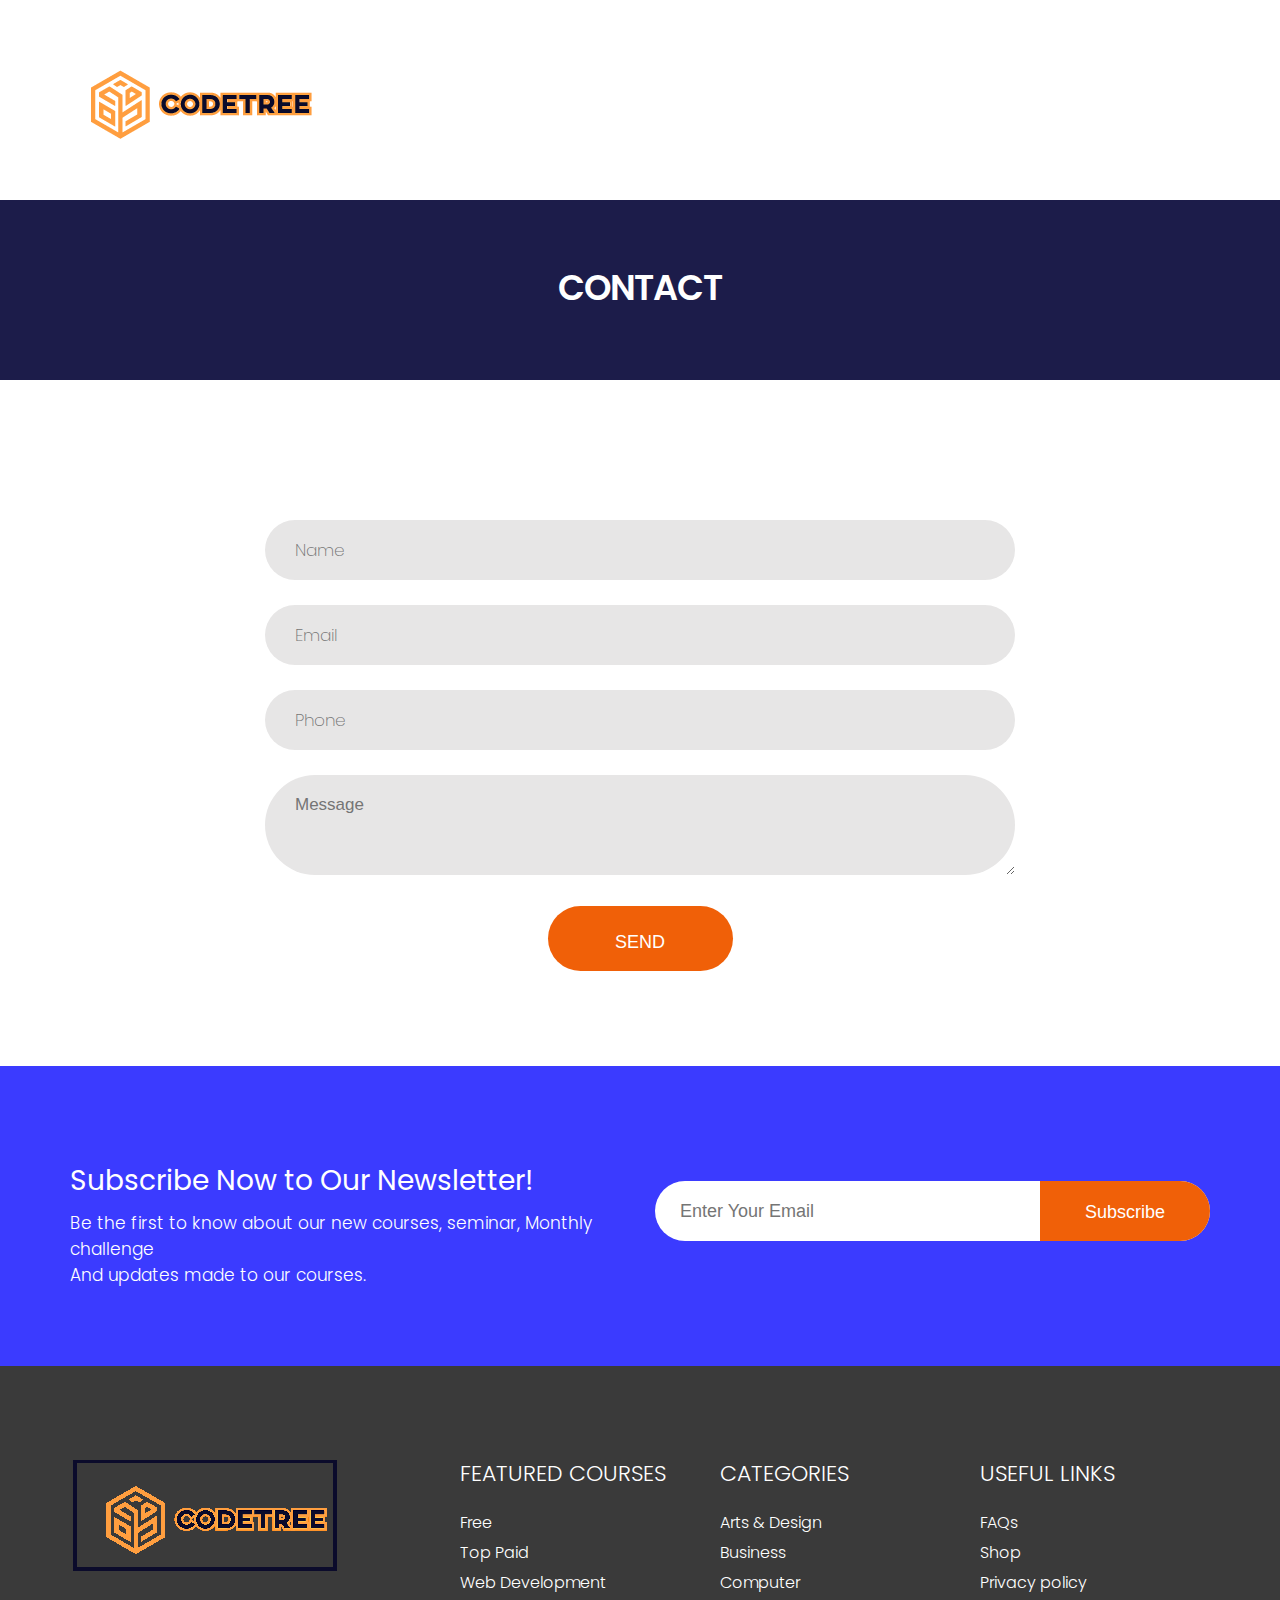
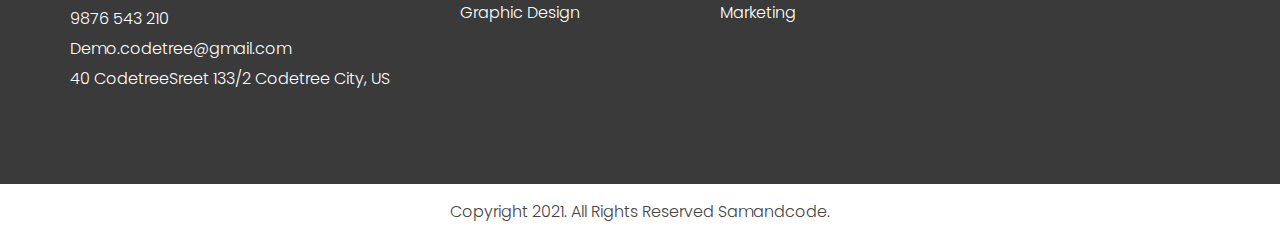
==== commit 8195c6a6: "Update contact.html" ====
--- a/contact.html
+++ b/contact.html
@@ -115,7 +115,7 @@
                                                 <input type="text" name="phone" placeholder="Phone">
                                             </div>
                                             <div class="field">
-                                                <textarea placeholder="Message" required></textarea>
+                                                <textarea type="text" name="message" placeholder="Message" required></textarea>
                                             </div>
                                             <div class="field center">
                                                 <button>Send</button>
--- a/css/responsive.css
+++ b/css/responsive.css
@@ -0,0 +1,1351 @@
+/**************************************
+    File Name: responsive.css
+**************************************/
+
+
+/* RESPONSIVE 
+**************************************/
+
+button.navbar-toggler {
+    padding: 0;
+    height: 50px;
+    border: none;
+    width: 100%;
+    text-align: center;
+    border-radius: 0;
+    padding: 0 20px;
+    font-family: poppins;
+}
+
+button.navbar-toggler span:nth-child(1) {
+    font-size: 18px;
+    font-weight: 500;
+    padding-top: 2px;
+}
+
+@media (max-width: 1047px) {
+    .topbar-section .list-inline-item {
+        padding: 0 0.2rem !important;
+    }
+}
+
+@media (max-width: 989px) {
+    div.tab button,
+    div.tab {
+        text-align: center;
+        width: 100%;
+        float: none;
+    }
+    .tab-details {
+        float: none;
+        margin-top: 1rem;
+        width: 100%;
+    }
+    .sidebar,
+    .footer .widget {
+        margin: 1.5rem 0;
+    }
+    .center-side,
+    .left-side,
+    .right-side {
+        float: left;
+        width: 50%;
+    }
+}
+
+@media (max-width: 590px) {
+    .standard-page {
+        background-color: #ffffff;
+        padding: 1rem;
+    }
+    .notfound h2 {
+        font-size: 80px;
+    }
+    .notfound h3 {
+        font-size: 24px;
+    }
+    .topbar-section .text-right {
+        text-align: center !important;
+    }
+}
+
+@media (max-width: 991px) {
+    .standard-page .float-left,
+    .standard-page .float-right {
+        display: block;
+        margin: 1rem auto;
+        float: none !important;
+    }
+    .header .dropdown-menu {
+        margin-top: 0 !important;
+    }
+    .p120 {
+        padding: 4rem 0 !important;
+    }
+    .absolute-widget {
+        position: relative;
+        margin-top: 3rem;
+    }
+    .team-item:hover .desc {
+        bottom: 0;
+    }
+    .nopadtop {
+        padding-top: 5rem !important
+    }
+    .m30 {
+        margin-bottom: 0;
+        margin-top: 1rem !important;
+    }
+    .mobile30 {
+        margin-top: -1rem;
+        margin-bottom: 1rem;
+    }
+    .blog-box,
+    .shop-item,
+    .pricing-box-03 {
+        margin: 1rem 0;
+        text-align: center !important;
+    }
+    .absolute-widget::before,
+    .pricing-box-03::before,
+    .pricing-box-03.leftbg::after {
+        display: none;
+    }
+}
+
+@media (max-width: 768px) {
+    .shop-desc {
+        margin-top: 2rem;
+    }
+    #map {
+        margin-top: 1rem
+    }
+    .topbar-section {
+        text-align: center !important;
+    }
+    .topbar-section .text-right {
+        margin: 5px 0;
+        text-align: center !important;
+    }
+    .stat-count {
+        margin: 1rem 0;
+    }
+    .tagline-message h3 {
+        font-size: 18px;
+    }
+}
+
+@media (max-width: 528px) {
+    .topbar-section {
+        padding: 0.6rem 1rem;
+    }
+}
+
+@media (min-width: 992px) {
+    .header .dropdown-menu {
+        margin-top: 13px;
+    }
+    .header .navbar-nav .has-submenu {
+        position: relative;
+    }
+    .header .navbar-nav .has-submenu:hover>ul {
+        visibility: visible;
+        opacity: 1;
+        top: 100%;
+    }
+    .header .navbar-nav .has-submenu:hover>ul li ul {
+        margin-top: -1px;
+    }
+    .header .navbar-nav .has-submenu ul {
+        -webkit-transition: visibility 0.35s ease-in-out, opacity 0.35s ease-in-out, top 0.35s ease-in-out, bottom 0.35s ease-in-out, left 0.35s ease-in-out, right 0.35s ease-in-out;
+        -moz-transition: visibility 0.35s ease-in-out, opacity 0.35s ease-in-out, top 0.35s ease-in-out, bottom 0.35s ease-in-out, left 0.35s ease-in-out, right 0.35s ease-in-out;
+        -o-transition: visibility 0.35s ease-in-out, opacity 0.35s ease-in-out, top 0.35s ease-in-out, bottom 0.35s ease-in-out, left 0.35s ease-in-out, right 0.35s ease-in-out;
+        transition: visibility 0.35s ease-in-out, opacity 0.35s ease-in-out, top 0.35s ease-in-out, bottom 0.35s ease-in-out, left 0.35s ease-in-out, right 0.35s ease-in-out;
+    }
+    .header .navbar-nav .has-submenu .dropdown-menu {
+        min-width: 220px;
+        padding: 0;
+        -webkit-border-radius: 0;
+        -moz-border-radius: 0;
+        border-radius: 0;
+    }
+    .header .navbar-nav .has-submenu>ul {
+        position: absolute;
+        top: 130%;
+        visibility: hidden;
+        display: block;
+        opacity: 0;
+        left: 0;
+    }
+    .header .navbar-nav .has-submenu>ul.start-right {
+        right: 0;
+        left: auto;
+    }
+    .header .navbar-nav .has-submenu>ul li {
+        position: relative;
+    }
+    .header .navbar-nav .has-submenu>ul li:hover>ul {
+        visibility: visible;
+        opacity: 1;
+        left: 100%;
+    }
+    .header .navbar-nav .has-submenu>ul li:hover>ul.show-right {
+        right: 100%;
+    }
+    .header .navbar-nav .has-submenu>ul li ul {
+        position: absolute;
+        top: 0;
+        visibility: hidden;
+        display: block;
+        opacity: 0;
+        left: 130%;
+    }
+    .header .navbar-nav .has-submenu>ul li ul.show-right {
+        right: 130%;
+        left: auto;
+    }
+}
+
+
+/** small desktop **/
+
+@media (min-width: 992px) and (max-width: 1199px) {
+    .navbar-toggleable-md .navbar-nav .nav-link {
+        padding-left: 18px;
+        padding-right: 18px;
+    }
+    .header_bottom_section .main_menu {
+        float: left;
+        padding-left: 15px;
+    }
+    #testimonial_slider {
+        margin: 0 30px;
+    }
+    .pet_infobottom ul li {
+        font-size: 14px;
+    }
+    .price_cont_blog {
+        padding: 10px 20px 30px;
+    }
+    .price_head {
+        position: relative;
+    }
+    .price_head h3 small {
+        display: none;
+    }
+    .price_head h3 br {
+        display: none;
+    }
+    .pet_infobottom ul li {
+        font-size: 14px;
+        line-height: normal;
+    }
+    .price_head h3 {
+        font-size: 30px;
+        line-height: 60px;
+        margin: 0;
+    }
+    h3.price_tag {
+        font-size: 40px;
+    }
+    .pet_name {
+        font-size: 22px;
+    }
+    .petinfo .pet_infotop ul li {
+        font-size: 14px;
+        width: 33.33%;
+        line-height: 22px;
+    }
+    .main_bt {
+        width: 145px;
+        height: 55px;
+        line-height: 55px;
+        border-radius: 5px;
+        font-size: 15px;
+        font-weight: 400;
+        color: #111428;
+    }
+    .testimonial_qoute p {
+        margin: 0;
+        padding: 10px 45px 10px 75px;
+        color: #111428;
+        font-size: 21px;
+        position: relative;
+        font-weight: 300;
+        line-height: 30px;
+    }
+    .pet_info.pet_details .petinfo {
+        min-height: 372px;
+    }
+    .slider_bullets {
+        display: none;
+    }
+}
+
+
+/** small screen **/
+
+@media (min-width: 768px) and (max-width: 991px) {
+    .site_information {
+        display: none;
+    }
+    .main_menu button.navbar-toggler {
+    padding: 0 15px;
+    margin: 10px 0;
+    display: flex;
+    justify-content: flex-start;
+    align-items: center;
+    }
+    .logo {
+        float: left;
+        margin-top: 15px;
+        margin-bottom: 15px;
+        width: 100%;
+    }
+    button.navbar-toggler span:nth-child(1) {
+        display: none;
+    }
+    .header_bottom_section .main_menu {
+        width: 58%;
+    }
+    .navbar-toggleable-md .navbar-nav .nav-link {
+        padding: 15px 20px 15px;
+    }
+    p.large {
+        margin-bottom: 30px;
+        font-size: 18px;
+        line-height: 25px;
+        color: #444;
+        font-weight: 300;
+    }
+    .couner_cont {
+        margin-left: 15px;
+    }
+    .counter_icon img {
+        height: 90px;
+    }
+    .counter_cont h3 {
+        padding-top: 0;
+    }
+    .service_blog {
+        margin-top: 20px;
+    }
+    .service_blog h3 {
+        margin-top: 0;
+    }
+    .petinfo {
+        padding: 20px;
+    }
+    #testimonial_slider {
+        margin: 0;
+        width: 100%;
+        padding: 40px 0 0 50px;
+    }
+    #testimonial_slider .carousel-inner .item.carousel-item,
+    #testimonial_slider .carousel-inner {
+        width: 660px;
+    }
+    .testimonial_cont p {
+        font-size: 18px;
+        font-weight: 300;
+        padding-right: 285px;
+    }
+    .testimonial_cont {
+        padding: 35px 0 0;
+    }
+    .only_md_display {
+        display: block;
+    }
+    h3.price_tag {
+        font-size: 35px;
+        margin-top: 18px;
+    }
+    .price_table {
+        float: left;
+        width: 100%;
+        margin-bottom: 30px;
+    }
+    .price_head h3 {
+        font-size: 35px;
+    }
+    .price_head h3 small {
+        font-size: 14px;
+    }
+    .email_address_bottom form {
+        width: 100%;
+        position: relative;
+    }
+    .email_address_bottom input {
+        width: 100%;
+    }
+    .pet_info.pet_details .pet_img {
+        width: 100%;
+        float: left;
+    }
+    .pet_info.pet_details .petinfo {
+        width: 100%;
+        margin-top: 10px;
+    }
+    .footer_blog2 ul {
+        width: 50%;
+    }
+    .pet_info {
+        margin-top: 30px;
+    }
+    .slider_bullets {
+        display: none;
+    }
+    .about_img img {
+        width: 100%;
+    }
+    .banner_section {
+    position: absolute;
+    background: rgba(255,255,255,.9);
+    padding: 60px 50px;
+    top: 0;
+    left: 0;
+   }
+
+   .social_icon ul li img {
+    width: 25px;
+}
+.footer_link_heading h3 {
+    font-size: 21px;
+}
+
+.address_infor p span.icon {
+    margin-right: 10px;
+    position: relative;
+    top: 0;
+}
+
+.gold_con img {
+    width: 100%;
+    padding-left: 32px;
+}
+
+.form_cont {
+    padding-right: 25px;
+}
+
+#main_slider {
+    width: 100%;
+    height: auto;
+    padding-top: 0;
+}
+
+.slider_inner {
+    width: 100%;
+    height: auto;
+    min-height: auto;
+    background-size: cover !important;
+    background-position: center center !important;
+}
+
+}
+
+
+/** tablet screen **/
+
+@media (min-width: 576px) and (max-width: 767px) {
+    .header_bottom_section .search_bar {
+        width: 100%;
+        padding: 13px 20px;
+        height: 50px;
+    }
+    .header_bottom_section .search_bar {
+        width: 100%;
+        padding: 17px 25px 17px 25px;
+        height: 60px;
+    }
+    .header_bottom_section .main_menu {
+        float: left;
+        padding: 0;
+        width: 100%;
+    }
+    .logo {
+        width: 100%;
+        margin-top: 25px;
+        margin-bottom: 20px;
+    }
+    .logo img {
+        max-width: 180px;
+    }
+    .header_bottom_section {
+       min-height: 60px;
+       background: #fff;
+    }
+    .header_bottom_section .search_bar form button {
+        font-size: 20px;
+        right: 32px;
+    }
+    .header_bottom_section .search_bar form input.search_field {
+        font-weight: 300;
+    }
+    .header_bottom_section .navbar-inverse .navbar-nav .nav-link,
+    .navbar-nav .nav-link {
+        font-size: 15px;
+        font-weight: 400;
+        line-height: normal;
+        letter-spacing: 0.5px;
+    }
+    .header_bottom_section .navbar-toggleable-md .navbar-nav .nav-link {
+        padding: 10px 20px 10px;
+    }
+    .header .dropdown-item {
+        font-size: 14px;
+        padding: 5px 1.5rem;
+        font-weight: 300;
+    }
+    /** slider section **/
+    .slider_coint_inner h3 {
+        font-size: 42px;
+        letter-spacing: -2px;
+        text-align: left;
+    }
+    .slider_coint_inner p::after {
+        width: 30px;
+        height: 21px;
+        top: 5px;
+        right: -5px;
+    }
+    .slider_coint_inner {
+        padding: 340px 0 0;
+    }
+    .slider_inner {
+        min-height: auto;
+        background-position: right right !important;
+        background-size: auto 100% !important;
+    }
+    /** layout section **/
+    .layout_padding {
+        padding: 65px 0;
+    }
+    .heading_s1 h2 {
+        font-size: 35px;
+    }
+    .heading_s1 h2 span::after {
+        right: -50px;
+        top: 16px;
+    }
+    .heading_s1 h2 img {
+        width: 45px;
+    }
+    h3 {
+        font-size: 32px;
+        margin-bottom: 15px;
+        font-weight: 600;
+    }
+    p.large {
+        font-size: 17px;
+        font-weight: 300;
+        line-height: 28px;
+    }
+    .about_img {
+        margin-top: 25px;
+    }
+    .about_img img {
+        width: 100%;
+        position: relative;
+        left: 15px;
+    }
+    .count_second {
+        justify-content: left;
+    }
+    .heading_s2 h2 {
+        font-size: 32px;
+        font-weight: 600;
+    }
+    .heading_s2 h2 span {
+        margin-top: 10px;
+    }
+    .petinfo .pet_infobottom {
+        width: 100%;
+        display: none;
+    }
+    /** service **/
+    .service_blog {
+        margin: 15px 0;
+    }
+    h3 {
+        font-size: 24px;
+        text-align: left;
+        line-height: 28px;
+    }
+    .gallery_section a[data-gallery="example-gallery"] img {
+        width: 100%;
+    }
+    .service_img {
+        text-align: center;
+    }
+    /** testimonial **/
+    #testimonial_slider {
+        background: #fff;
+        width: 100%;
+        margin: 0 0;
+        padding: 20px 20px;
+        position: relative;
+        min-height: 365px;
+    }
+    #testimonial_slider .carousel-inner {
+        width: 100%;
+        padding-right: 0;
+        min-height: 285px;
+    }
+    #testimonial_slider .carousel-inner .item.carousel-item {
+        width: 100%;
+        padding-right: 0;
+    }
+    .testimonial_inner_blog .client_img {
+        border: solid #fff 0;
+        float: left;
+        border-radius: 100%;
+        position: absolute;
+        right: 0;
+        top: 0;
+        width: 100%;
+        height: auto;
+        text-align: center;
+    }
+    .testimonial_inner_blog .client_img img {
+        max-width: 245px;
+        width: 85%;
+    }
+    .testimonial_inner_blog {
+        width: 100%;
+        display: grid;
+    }
+    .testimonial_inner_blog .client_img {
+        order: -1;
+        margin-top: 20px;
+        position: relative;
+    }
+    .testimonial_cont {
+        padding: 30px 0 0;
+    }
+    .testimonial_cont p {
+        font-size: 15px;
+        font-weight: 300;
+        margin: 0;
+        color: #111428;
+        text-align: center;
+        line-height: 28px;
+    }
+    .testimonial_cont p br {
+        display: none;
+    }
+    .testimonial_cont p strong {
+        font-weight: 600;
+        float: left;
+        width: 100%;
+        margin-top: 10px;
+        margin-bottom: 20px;
+    }
+    /** price **/
+    .price_head {
+        text-align: center;
+    }
+    h3.price_tag {
+        line-height: normal;
+        margin-bottom: 0;
+    }
+    .price_table {
+        float: left;
+        width: 100%;
+        margin-bottom: 30px;
+    }
+    /** subcribe **/
+    .subscribe_form .field {
+        float: left;
+        width: 100%;
+        position: relative;
+        display: block;
+    }
+    .subscribe_form {
+        border: none;
+    }
+    .subscribe_form input {
+        padding: 0 30px 0 30px;
+    }
+    .subscribe_form button {
+        width: 100%;
+        border-radius: 100px;
+        border: solid #111428 1px;
+        margin-top: 20px;
+        position: relative;
+    }
+    .price_head h3 {
+        width: 100%;
+        text-align: left;
+    }
+    .service_blog p {
+        text-align: center;
+    }
+    .readmore_bt {
+        justify-content: center;
+        display: flex;
+    }
+    .counter_icon {
+        width: 109px;
+        text-align: center;
+    }
+    .counter_cont h3 {
+        font-size: 20px;
+        text-align: left;
+    }
+    .heading_s1 {
+        display: flex;
+        justify-content: left;
+        text-indent: 0;
+    }
+    /** counter **/
+    .count_first {
+        justify-content: center;
+    }
+    .count_second {
+        justify-content: center;
+    }
+    .count_thirt {
+        justify-content: center;
+    }
+    .counter_cont {
+        width: 180px;
+    }
+    .pet_img img {
+        width: 100%;
+    }
+    /** family pets **/
+    .petinfo {
+        padding: 15px;
+    }
+    .pet_price {
+        font-size: 15px;
+        line-height: 32px;
+    }
+    .pet_name {
+        font-size: 23px;
+    }
+    .pet_info.pet_details .pet_img {
+        width: 100%;
+        float: left;
+    }
+    .pet_info.pet_details .petinfo {
+        width: 100%;
+        margin-top: 10px;
+    }
+    .pet_info {
+        margin-top: 30px;
+    }
+    .error_section h2 {
+        font-size: 128px;
+        margin: 0;
+        line-height: normal;
+        color: #222;
+    }
+    .error_section p.large {
+        font-size: 34px;
+        color: #222;
+        font-weight: 200;
+        line-height: 35px;
+    }
+    .error_section p.large {
+        font-size: 32px;
+        color: #222;
+        font-weight: 200;
+        line-height: 35px;
+    }
+    .error_section {
+        background-size: 100% auto;
+        background-position: bottom right;
+        background-repeat: no-repeat;
+        background-color: #e9e9e9;
+    }
+    .side_bar {
+        margin-top: 30px;
+    }
+    .contact_blog {
+        margin: 50px 0 25px;
+    }
+    .slider_bullets {
+        display: none;
+    }
+    .slider_inner {
+        width: 100%;
+        height: 280px;
+        min-height: auto;
+        background-position: center center !important;
+        background-repeat: no-repeat;
+    }
+    .slider_coint_inner {
+        display: none;
+    }
+    #main_slider {
+        height: auto;
+    }
+    .banner_section {
+        display: none;
+    }
+    .haf_layout {
+        min-height: auto;
+        position: relative;
+    }
+    .gold_con img {
+        width: 100%;
+    }
+    .gold_con {
+       text-align: center;
+       line-height: normal !important;
+    }
+    .form_cont {
+       padding: 0 20px;
+    }
+    .cours + h3 {
+       text-align: center;
+    }
+}
+
+
+/** mobile screen **/
+
+@media (max-width: 575px) {
+    .site_information {
+        padding-top: 0;
+    }
+    .header_bottom_section .search_bar {
+        width: 100%;
+        padding: 13px 20px;
+        height: 50px;
+    }
+    .header_bottom_section .search_bar {
+        width: 100%;
+        padding: 17px 25px 17px 25px;
+        height: 60px;
+    }
+    .header_bottom_section .main_menu {
+        float: left;
+        padding: 0;
+        width: 100%;
+    }
+    .logo {
+        width: 100%;
+        margin-top: 25px;
+        margin-bottom: 20px;
+    }
+    .logo img {
+        max-width: 180px;
+    }
+    .header_bottom_section {
+        min-height: 60px;
+    }
+    .header_bottom_section .search_bar form button {
+        font-size: 20px;
+        right: 32px;
+    }
+    .header_bottom_section .search_bar form input.search_field {
+        font-weight: 300;
+    }
+    .header_bottom_section .navbar-inverse .navbar-nav .nav-link,
+    .navbar-nav .nav-link {
+        font-size: 15px;
+        font-weight: 400;
+        line-height: normal;
+        letter-spacing: 0.5px;
+    }
+    .header_bottom_section .navbar-toggleable-md .navbar-nav .nav-link {
+        padding: 10px 20px 10px;
+    }
+    .header .dropdown-item {
+        font-size: 14px;
+        padding: 5px 1.5rem;
+        font-weight: 300;
+    }
+    /** slider section **/
+    .slider_coint_inner h3 {
+        font-size: 42px;
+        letter-spacing: -2px;
+    }
+    .slider_coint_inner p::after {
+        width: 30px;
+        height: 21px;
+        top: 5px;
+        right: -5px;
+    }
+    .slider_coint_inner {
+        padding: 0;
+    }
+    .slider_inner {
+        min-height: auto;
+        background-position: right right !important;
+        background-size: auto 100% !important;
+    }
+    /** layout section **/
+    .layout_padding {
+        padding: 65px 0;
+    }
+    .heading_s1 h2 {
+        font-size: 30px;
+        width: 100%; 
+    }
+    .heading_s1 h2 span::after {
+        right: -50px;
+        top: 12px;
+        height: 20px;
+    }
+    .heading_s1 h2 img {
+        width: 45px;
+    }
+    h3 {
+        font-size: 32px;
+        margin-bottom: 15px;
+        font-weight: 600;
+    }
+    p.large {
+        font-size: 17px;
+        font-weight: 300;
+        line-height: 28px;
+    }
+    .about_img {
+        margin-top: 25px;
+    }
+    .about_img img {
+        width: 100%;
+        position: relative;
+    }
+    .count_second {
+        justify-content: left;
+    }
+    .heading_s2 h2 {
+        font-size: 28px;
+        font-weight: 600;
+    }
+    .heading_s2 h2 span {
+        margin-top: 10px;
+    }
+    .petinfo .pet_infobottom {
+        width: 100%;
+        display: none;
+    }
+    /** service **/
+    .service_blog {
+        margin: 15px 0;
+    }
+    h3 {
+        font-size: 24px;
+        text-align: left;
+        line-height: 28px;
+    }
+    .gallery_section a[data-gallery="example-gallery"] img {
+        width: 100%;
+    }
+    .service_img {
+        text-align: center;
+    }
+    /** testimonial **/
+    #testimonial_slider {
+        background: #fff;
+        width: 100%;
+        margin: 0 0;
+        padding: 20px 20px;
+        position: relative;
+        min-height: 365px;
+    }
+    #testimonial_slider .carousel-inner {
+        width: 100%;
+        padding-right: 0;
+        min-height: 285px;
+    }
+    #testimonial_slider .carousel-inner .item.carousel-item {
+        width: 100%;
+        padding-right: 0;
+    }
+    .testimonial_inner_blog .client_img {
+        border: solid #fff 0;
+        float: left;
+        border-radius: 100%;
+        position: absolute;
+        right: 0;
+        top: 0;
+        width: 100%;
+        height: auto;
+        text-align: center;
+    }
+    .testimonial_inner_blog .client_img img {
+        max-width: 245px;
+        width: 85%;
+    }
+    .testimonial_inner_blog {
+        width: 100%;
+        display: grid;
+    }
+    .testimonial_inner_blog .client_img {
+        order: -1;
+        margin-top: 20px;
+        position: relative;
+    }
+    .testimonial_cont {
+        padding: 30px 0 0;
+    }
+    .testimonial_cont p {
+        font-size: 15px;
+        font-weight: 300;
+        margin: 0;
+        color: #111428;
+        text-align: center;
+        line-height: 28px;
+    }
+    .testimonial_cont p br {
+        display: none;
+    }
+    .testimonial_cont p strong {
+        font-weight: 600;
+        float: left;
+        width: 100%;
+        margin-top: 10px;
+        margin-bottom: 20px;
+    }
+    /** price **/
+    .price_head {
+        text-align: center;
+    }
+    h3.price_tag {
+        line-height: normal;
+        margin-bottom: 0;
+    }
+    .price_table {
+        float: left;
+        width: 100%;
+        margin-bottom: 30px;
+    }
+    /** subcribe **/
+    .subscribe_form .field {
+        float: left;
+        width: 100%;
+        position: relative;
+        display: block;
+    }
+    .subscribe_form {
+        border: none;
+    }
+    .subscribe_form input {
+        padding: 0 30px 0 30px;
+    }
+    .subscribe_form button {
+        width: 100%;
+        border-radius: 100px;
+        border: solid #111428 1px;
+        margin-top: 20px;
+        position: relative;
+    }
+    .price_head h3 {
+        width: 100%;
+    }
+    .service_blog h3 {
+        text-align: center;
+    }
+    .service_blog p {
+        text-align: center;
+    }
+    .readmore_bt {
+        justify-content: center;
+        display: flex;
+    }
+    .counter_icon {
+        width: 109px;
+        text-align: center;
+    }
+    .counter_cont h3 {
+        font-size: 20px;
+        text-align: left;
+    }
+    .heading_s1 {
+        display: flex;
+        justify-content: left;
+        text-indent: 0;
+    }
+    /** counter **/
+    .count_first {
+        justify-content: center;
+    }
+    .count_second {
+        justify-content: center;
+    }
+    .count_thirt {
+        justify-content: center;
+    }
+    .counter_cont {
+        width: 180px;
+    }
+    .pet_img img {
+        width: 100%;
+    }
+    .pet_info.pet_details .pet_img {
+        width: 100%;
+        float: left;
+    }
+    .pet_info.pet_details .petinfo {
+        width: 100%;
+        margin-top: 10px;
+    }
+    .header_bottom_section .main_menu {
+        float: left;
+        padding-left: 0;
+        width: 100%;
+    }
+    .petinfo .pet_infotop ul li {
+        font-size: 15px;
+        width: 50%;
+    }
+    .pet_info.pet_details .petinfo {
+        padding: 30px 20px;
+    }
+    .testimonial_qoute {
+        padding: 30px 0 30px 0;
+    }
+    .testimonial_qoute p {
+        font-size: 17px;
+        padding: 10px 20px 10px 50px;
+    }
+    .testimonial_qoute p i.fa.fa-quote-left {
+        font-size: 35px;
+        left: 13px;
+        top: 0px;
+    }
+    .heading_s1 h3 span::after {
+        top: 6px;
+        transform: skew(-40deg);
+    }
+    .pet_name {
+        width: 50%;
+    }
+    .pet_info.pet_details .pet_name {
+        float: left;
+        width: 100%;
+    }
+    .pet_info {
+        margin-top: 30px;
+    }
+    .list_style_2 li span:nth-child(1) {
+        font-size: 50px;
+        color: #111428;
+    }
+    .list_style_2 li span:nth-child(2) {
+        font-size: 18px;
+        font-weight: 300;
+        color: #222;
+        margin-top: 15px;
+    }
+    .error_section h2 {
+        font-size: 128px;
+        margin: 0;
+        line-height: normal;
+        color: #222;
+    }
+    .error_section p.large {
+        font-size: 34px;
+        color: #222;
+        font-weight: 200;
+        line-height: 35px;
+    }
+    .error_section p.large {
+        font-size: 32px;
+        color: #222;
+        font-weight: 200;
+        line-height: 35px;
+    }
+    .error_section {
+        background-size: 100% auto;
+        background-position: bottom right;
+        background-repeat: no-repeat;
+        background-color: #e9e9e9;
+    }
+    .innerpage_banner {
+        min-height: 390px;
+        padding-top: 232px;
+        display: flex;
+        align-items: center;
+        justify-content: flex-start;
+        text-align: left;
+        background-size: cover;
+    }
+    .blog_feature_cantant {
+        padding: 25px 20px;
+    }
+    .blog_head {
+        font-size: 18px;
+    }
+    .bottom_info>div {
+        float: left;
+        width: 100%;
+        display: flex;
+        justify-content: center;
+    }
+    .side_bar {
+        float: left;
+        width: 100%;
+        margin-top: 30px;
+    }
+    .innerpage_banner .container {
+        width: 100%;
+        margin: 0 auto;
+        max-width: 1170px;
+    }
+    .span2 {
+        width: 100%;
+        margin-bottom: 25px;
+    }
+    .span8 {
+        width: 100%;
+    }
+    .left_text img {
+        width: 150px;
+    }
+    .user_comt.inner_commant {
+        float: right;
+        width: 100%;
+    }
+    .padding-left_0 {
+        padding-left: 0;
+        padding-right: 0;
+    }
+    .layout_padding_grey_half {
+        padding: 50px 20px 60px 20px;
+        text-align: center;
+    }
+    .form_contact_main .field {
+        width: 100%;
+    }
+    .contact_blog_2 h3 {
+        text-align: center;
+    }
+    .contact_blog {
+        margin: 50px 0 25px;
+    }
+    .contact_blog h5 {
+        font-size: 20px;
+    }
+    .portfolio_btn .center {
+        display: block;
+    }
+    .filter-button {
+        width: 100%;
+    }
+    .slider_bullets {
+        display: none;
+    }
+    .slider_inner {
+        width: 100%;
+        height: 280px;
+        min-height: auto;
+        background-position: center center !important;
+        background-repeat: no-repeat;
+    }
+    .slider_coint_inner {
+        display: none;
+    }
+    #main_slider {
+        height: auto;
+    }
+    .banner_section {
+        display: none;
+    }
+    .haf_layout {
+        min-height: auto;
+        position: relative;
+    }
+    .gold_con img {
+        width: 100%;
+    }
+    .gold_con {
+    text-align: center;
+    line-height: normal !important;
+    }
+    .form_cont {
+       padding: 0 20px;
+    }
+    .cours + h3 {
+       text-align: center;
+    }
+
+}
+
+@media (max-width: 768px) {
+
+.time_table {
+    background: rgba(255,255,255,.85);
+    margin-top: 110px;
+    min-height: 560px;
+    padding: 10px 10px;
+    font-size: 24px;
+    font-weight: 300;
+    color: black;
+}
+
+/*.time_table ul {
+    width: 100%;
+    float: left;
+    margin: 10px 0;
+}
+
+.time_table ul li {
+    float: left;
+    width: 90%;
+    font-size: 24px;
+    font-weight: 300;
+    color: #000;
+    line-height: 40px;
+    margin: 0 5%;
+}*/
+
+.time_table {
+    background: rgba(255,255,255,.85);
+    margin-top: 110px;
+    min-height: 210px;
+    padding: 10px 10px;
+    margin-bottom: 50px;
+}
+
+.testimonial h3 {
+    text-align: center;
+}
+
+.blue_pattern_bg {
+    padding: 80px 0 80px;
+}
+
+.site_information ul + ul {
+    display: none;
+}
+
+.site_information ul {
+    padding: 0;
+    list-style: none;
+    margin: 0 0 0;
+    float: right;
+    width: 100%;
+    background: #111;
+}
+
+.navbar-toggleable-md .navbar-nav .nav-link {
+    padding: 10px 25px 10px;
+}
+
+.navbar-inverse .navbar-nav .nav-link, .navbar-nav .nav-link {
+    font-size: 16px;
+}
+
+.form_subribe button {
+    background: #f06008;
+    border: none;
+    color: #fff;
+    float: right;
+    position: absolute;
+    right: 0;
+    top: 0;
+    width: 130px;
+    height: 60px;
+    font-size: 18px;
+    font-weight: 400;
+    line-height: 62px;
+}
+
+}
--- a/css/colors.css
+++ b/css/colors.css
@@ -0,0 +1,88 @@
+/**************************************
+    File Name: colors.css
+**************************************/
+
+
+/* colors 
+**************************************/
+
+.new-price,
+.closed,
+.shop-table .table th,
+.check li:before,
+h3 span,
+.text-primary,
+.pricing-box-03-head h4,
+.cat-title,
+.box:hover .readmore,
+.with-desc small,
+.blog-box:hover .readmore,
+.contact-box i,
+.navbar-nav .nav-link:hover,
+.shop-desc small,
+.notfound h2,
+.navbar-nav .nav-link:focus,
+.team-item .desc small,
+.navbar-inverse .navbar-nav .active>.nav-link,
+.navbar-inverse .navbar-nav .nav-link.active,
+.navbar-inverse .navbar-nav .nav-link.open,
+.navbar-inverse .navbar-nav .open>.nav-link {
+}
+
+.theme_color {
+    color: #72dd78;
+}
+
+.magnifier {
+    background-color: rgba(107, 158, 16, 0.8);
+}
+
+.absolute-widget,
+.onsale,
+.section.db,
+.tag-widget a:hover,
+.pricing-box-03 .btn,
+.testimonials blockquote:hover,
+div.tab button:hover,
+div.tab button.active,
+.page-link:hover,
+.page-link:focus,
+.contact-details h1,
+.header .dropdown-item:hover,
+.header .dropdown-item:focus,
+.topbar-section,
+.navbar-inverse .navbar-toggler {
+    color: #ffffff !important;
+    border-color: #222;
+    background-color: #222;
+}
+
+.testimonials blockquote:hover:after {
+    border-top-color: #6b9e10;
+}
+
+.form-control:focus,
+.absolute-widget {
+    border-color: #6b9e10;
+}
+
+.button--isi::before {
+    background: #6b9e10;
+}
+
+.pricing-box-03 .button--isi::before,
+.absolute-widget .button--isi::before {
+    background: #529100;
+}
+
+.contact-details h1,
+.absolute-widget {
+    -webkit-box-shadow: inset 0px 0px 0px 2px #529100;
+    -moz-box-shadow: inset 0px 0px 0px 2px #529100;
+    box-shadow: inset 0px 0px 0px 2px #529100;
+}
+
+.absolute-widget::before {
+    border-right-color: #468500;
+}
+
